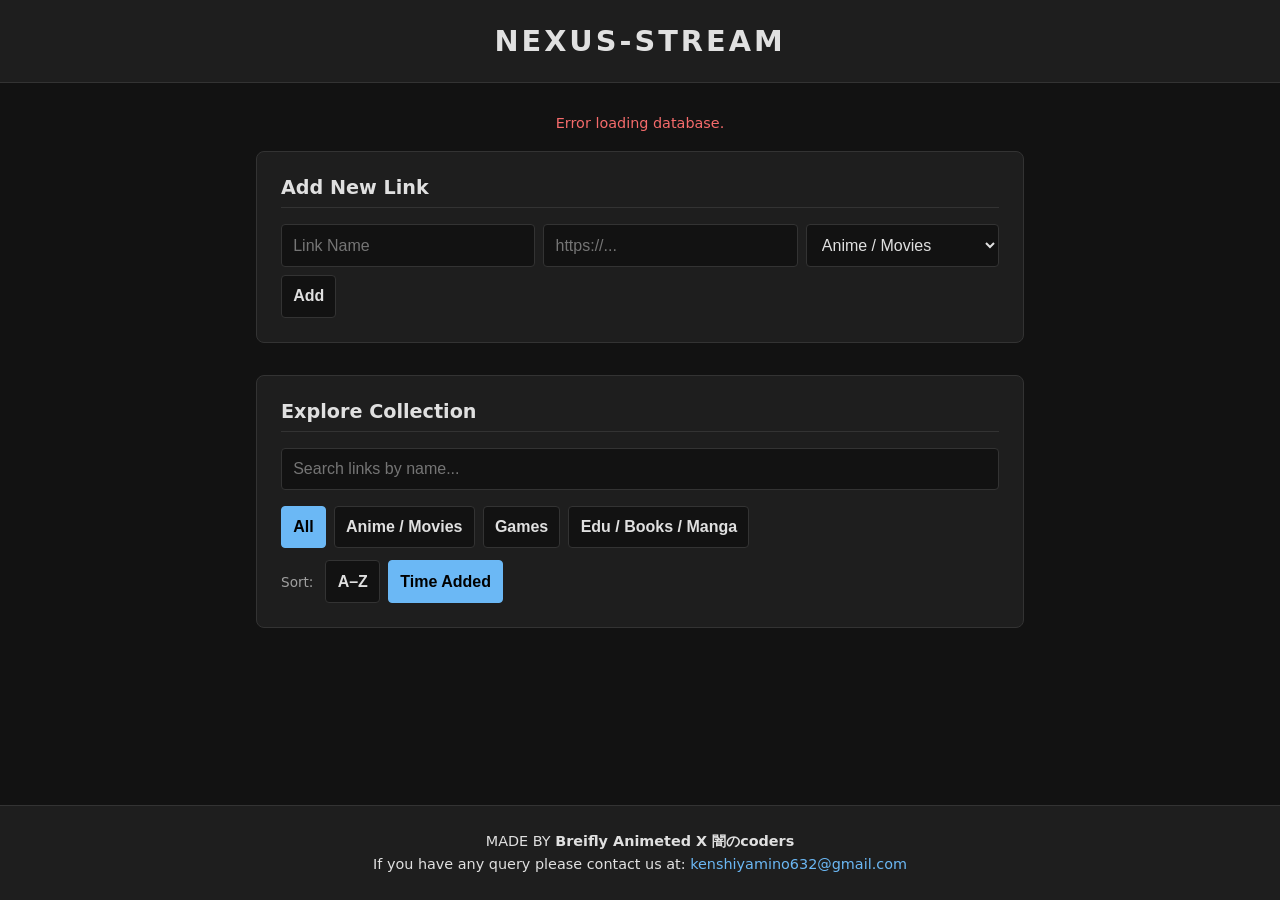
==== index.html @ a912ea5a "Update index.html" ====
<!DOCTYPE html>
<html lang="en">
<head>
    <meta charset="UTF-8">
    <meta name="viewport" content="width=device-width, initial-scale=1.0">
    <title>NEXUS-STREAM</title>
    <style>
        /* Minimalist Dark UI */
        :root {
            --bg: #121212;
            --surface: #1e1e1e;
            --surface-hover: #2a2a2a;
            --text: #e0e0e0;
            --text-muted: #a0a0a0;
            --accent: #6bb8f5;
            --danger: #f56b6b;
            --border: #333;
        }

        body {
            background-color: var(--bg);
            color: var(--text);
            font-family: system-ui, -apple-system, sans-serif;
            margin: 0;
            padding: 0;
            display: flex;
            flex-direction: column;
            min-height: 100vh;
        }

        header {
            background-color: var(--surface);
            padding: 1.5rem;
            text-align: center;
            font-size: 1.8rem;
            font-weight: bold;
            border-bottom: 1px solid var(--border);
            letter-spacing: 3px;
            text-transform: uppercase;
        }

        main {
            flex: 1;
            max-width: 800px;
            margin: 0 auto;
            padding: 2rem 1rem;
            width: 100%;
            box-sizing: border-box;
        }

        .card {
            background: var(--surface);
            padding: 1.5rem;
            border-radius: 8px;
            border: 1px solid var(--border);
            margin-bottom: 2rem;
        }

        h2 { margin-top: 0; font-size: 1.2rem; border-bottom: 1px solid var(--border); padding-bottom: 0.5rem; }

        input, select, button {
            background: var(--bg);
            color: var(--text);
            border: 1px solid var(--border);
            padding: 0.7rem;
            border-radius: 4px;
            font-size: 1rem;
            outline: none;
            transition: all 0.2s ease;
        }

        input:focus, select:focus { border-color: var(--accent); }

        button { cursor: pointer; font-weight: bold; }
        button:hover:not(:disabled) { background: var(--surface-hover); border-color: var(--text); }
        button:disabled { opacity: 0.5; cursor: not-allowed; }

        .form-group { display: flex; gap: 0.5rem; flex-wrap: wrap; }
        .form-group input { flex: 1; min-width: 200px; }
        .form-group select { min-width: 150px; }

        .filters { display: flex; gap: 0.5rem; flex-wrap: wrap; margin-top: 1rem; }
        .filters button.active { background: var(--accent); color: #000; border-color: var(--accent); }

        .search-bar { width: 100%; box-sizing: border-box; }

        ul { list-style: none; padding: 0; margin: 0; }
        li {
            background: var(--bg);
            margin-bottom: 0.5rem;
            padding: 1rem;
            border-radius: 6px;
            border: 1px solid var(--border);
            display: flex;
            flex-direction: column;
            gap: 0.6rem;
            word-break: break-word;
        }

        .li-main {
            display: flex;
            align-items: center;
            gap: 1rem;
        }

        .li-admin-row {
            display: flex;
            gap: 0.5rem;
            padding-top: 0.6rem;
            border-top: 1px dashed var(--border);
        }

        li a { color: var(--accent); text-decoration: none; flex: 1; font-weight: 500; }
        li a:hover { text-decoration: underline; }
        
        .cat-tag { font-size: 0.8rem; color: var(--text-muted); background: var(--surface); padding: 0.3rem 0.6rem; border-radius: 4px; white-space: nowrap; }
        
        .btn-remove { background: transparent; color: var(--danger); border-color: var(--danger); padding: 0.4rem 0.8rem; font-size: 0.9rem; }
        .btn-remove:hover:not(:disabled) { background: var(--danger); color: #fff; }

        .btn-rename { background: transparent; color: var(--accent); border-color: var(--accent); padding: 0.4rem 0.8rem; font-size: 0.9rem; }
        .btn-rename:hover:not(:disabled) { background: var(--accent); color: #000; }

        .btn-play { background: var(--accent); color: #000; border-color: var(--accent); padding: 0.4rem 0.8rem; font-size: 0.9rem; }
        .btn-play:hover:not(:disabled) { opacity: 0.85; }

        .link-count { font-size: 0.75rem; color: var(--text-muted); white-space: nowrap; }

        #statusMsg { text-align: center; color: var(--accent); height: 20px; margin-bottom: 1rem; font-size: 0.9rem; }

        .sort-controls { display: flex; gap: 0.5rem; flex-wrap: wrap; margin-top: 0.75rem; }
        .sort-controls button.active { background: var(--accent); color: #000; border-color: var(--accent); }
        .sort-label { color: var(--text-muted); font-size: 0.85rem; align-self: center; margin-right: 0.25rem; }

        /* Viewer Modal */
        .viewer-overlay {
            display: none;
            position: fixed;
            top: 0; left: 0; right: 0; bottom: 0;
            background: rgba(0,0,0,0.9);
            z-index: 1000;
            align-items: center;
            justify-content: center;
            flex-direction: column;
            padding: 1rem;
            box-sizing: border-box;
        }
        .viewer-overlay.open { display: flex; }
        .viewer-box {
            background: var(--surface);
            border: 1px solid var(--border);
            border-radius: 8px;
            width: 100%;
            max-width: 1000px;
            max-height: 90vh;
            display: flex;
            flex-direction: column;
            overflow: hidden;
        }
        .viewer-header {
            display: flex;
            justify-content: space-between;
            align-items: center;
            padding: 0.75rem 1rem;
            border-bottom: 1px solid var(--border);
        }
        .viewer-header span { font-weight: bold; word-break: break-word; }
        .viewer-close { background: transparent; border: 1px solid var(--border); color: var(--text); padding: 0.4rem 0.8rem; }
        .viewer-close:hover { background: var(--danger); border-color: var(--danger); color: #fff; }
        .viewer-body {
            flex: 1;
            overflow: auto;
            display: flex;
            align-items: center;
            justify-content: center;
            background: #000;
            min-height: 300px;
        }
        .viewer-body video, .viewer-body iframe {
            width: 100%;
            height: 70vh;
            border: none;
            display: block;
        }
        .viewer-body img {
            max-width: 100%;
            max-height: 80vh;
            object-fit: contain;
        }
        .viewer-error {
            color: var(--text-muted);
            text-align: center;
            padding: 2rem;
            max-width: 500px;
        }
        .viewer-error a {
            display: inline-block;
            margin-top: 1rem;
            background: var(--accent);
            color: #000;
            padding: 0.6rem 1.2rem;
            border-radius: 4px;
            text-decoration: none;
            font-weight: bold;
        }

        footer {
            background-color: var(--surface);
            padding: 1.5rem;
            text-align: center;
            border-top: 1px solid var(--border);
            font-size: 0.9rem;
            line-height: 1.6;
        }

        .animated-name {
            display: inline-block;
            font-weight: bold;
            animation: glow 2.5s infinite alternate;
        }

        @keyframes glow {
            0% { color: var(--text); text-shadow: none; }
            100% { color: var(--accent); text-shadow: 0 0 10px var(--accent); }
        }
    </style>
</head>
<body>

    <header>NEXUS-STREAM</header>

    <main>
        <div id="statusMsg"></div>

        <div class="card">
            <h2>Add New Link</h2>
            <form id="linkForm" class="form-group">
                <input type="text" id="linkName" placeholder="Link Name" required>
                <input type="url" id="linkUrl" placeholder="https://..." required>
                <select id="linkCat">
                    <option value="anime">Anime / Movies</option>
                    <option value="games">Games</option>
                    <option value="books">Edu / Books / Manga</option>
                </select>
                <button type="submit" id="addBtn">Add</button>
            </form>
        </div>

        <div class="card">
            <h2>Explore Collection</h2>
            <input type="text" id="searchBar" class="search-bar" placeholder="Search links by name..." onkeyup="renderLinks()">
            <div class="filters" id="filterContainer">
                <button class="active" onclick="setCategory('all', this)">All</button>
                <button onclick="setCategory('anime', this)">Anime / Movies</button>
                <button onclick="setCategory('games', this)">Games</button>
                <button onclick="setCategory('books', this)">Edu / Books / Manga</button>
            </div>
            <div class="sort-controls">
                <span class="sort-label">Sort:</span>
                <button id="sortAlpha" onclick="setSort('alpha', this)">A–Z</button>
                <button id="sortTime" class="active" onclick="setSort('time', this)">Time Added</button>
            </div>
        </div>

        <ul id="linkList"></ul>
    </main>

    <div class="viewer-overlay" id="viewerOverlay">
        <div class="viewer-box">
            <div class="viewer-header">
                <span id="viewerTitle"></span>
                <button class="viewer-close" onclick="closeViewer()">Close ✕</button>
            </div>
            <div class="viewer-body" id="viewerBody"></div>
        </div>
    </div>

    <footer>
        MADE BY <span class="animated-name">Breifly Animeted X 闇のcoders</span><br>
        If you have any query please contact us at: <a href="mailto:kenshiyamino632@gmail.com" style="color: var(--accent); text-decoration: none;">kenshiyamino632@gmail.com</a>
    </footer>

    <script>
        // ==========================================
        // CONFIGURATION (Add your keys here)
        // ==========================================
        const BIN_ID = '6a3171abda38895dfeca8f58 ';
        const API_KEY = '$2a$10$FgiYpQN0p3RzvH0beA8kXOHGcgE3rqRVrtH3VD0wLGOgN/hdtJWei ';
        const BIN_URL = `https://api.jsonbin.io/v3/b/${BIN_ID}`;

        let linksData = [];
        let currentCategory = 'all';
        let isProcessing = false;
        let currentSort = 'time'; // 'time' or 'alpha'

        const statusDisplay = document.getElementById('statusMsg');

        // ==========================================
        // DATA FETCHING & SAVING
        // ==========================================
        async function fetchLinks() {
            try {
                statusDisplay.textContent = 'Loading database...';
                const response = await fetch(BIN_URL, { headers: { 'X-Master-Key': API_KEY } });
                if (!response.ok) throw new Error("API Limit reached or invalid keys.");
                
                const data = await response.json();
                linksData = data.record.links || [];
                statusDisplay.textContent = '';
                renderLinks();
            } catch (error) {
                statusDisplay.textContent = 'Error loading database.';
                statusDisplay.style.color = 'var(--danger)';
            }
        }

        async function saveLinksToServer(onSuccessCallback) {
            if (isProcessing) return;
            isProcessing = true;
            statusDisplay.textContent = 'Syncing to database...';
            document.querySelectorAll('button').forEach(b => b.disabled = true);

            try {
                const response = await fetch(BIN_URL, {
                    method: 'PUT',
                    headers: { 'Content-Type': 'application/json', 'X-Master-Key': API_KEY },
                    body: JSON.stringify({ links: linksData })
                });
                if (!response.ok) throw new Error("Failed to save");
                
                statusDisplay.textContent = 'Successfully Synced!';
                if(onSuccessCallback) onSuccessCallback();
                setTimeout(() => statusDisplay.textContent = '', 2000);
            } catch (error) {
                statusDisplay.textContent = 'Failed to sync! Try again later.';
                statusDisplay.style.color = 'var(--danger)';
            } finally {
                isProcessing = false;
                document.querySelectorAll('button').forEach(b => b.disabled = false);
            }
        }

        // ==========================================
        // UI AND LOGIC
        // ==========================================
        function renderLinks() {
            const list = document.getElementById('linkList');
            list.innerHTML = '';
            const query = document.getElementById('searchBar').value.toLowerCase().trim();

            let filtered = linksData.filter(link => {
                if (currentCategory !== 'all' && link.category !== currentCategory) return false;
                if (query && !link.name.toLowerCase().includes(query)) return false;
                return true;
            });

            // Sort
            if (currentSort === 'alpha') {
                filtered = filtered.slice().sort((a, b) => a.name.localeCompare(b.name));
            } else {
                filtered = filtered.slice().sort((a, b) => {
                    const ta = parseInt(a.id) || 0;
                    const tb = parseInt(b.id) || 0;
                    return ta - tb;
                });
            }

            filtered.forEach(link => {
                const li = document.createElement('li');
                const mainRow = document.createElement('div');
                mainRow.className = 'li-main';

                let openBtn;
                if (link.category === 'anime' || link.category === 'books') {
                    openBtn = document.createElement('button');
                    openBtn.className = 'btn-play';
                    openBtn.textContent = link.category === 'anime' ? '▶ Play' : '👁 View';
                    openBtn.onclick = () => openViewer(link);

                    const nameLabel = document.createElement('span');
                    nameLabel.style.flex = '1';
                    nameLabel.style.fontWeight = '500';
                    nameLabel.style.color = 'var(--accent)';
                    nameLabel.textContent = link.name;

                    mainRow.appendChild(nameLabel);
                    mainRow.appendChild(openBtn);
                } else {
                    openBtn = document.createElement('a');
                    openBtn.href = link.url;
                    openBtn.target = "_blank";
                    openBtn.rel = "noopener noreferrer";
                    openBtn.textContent = link.name;
                    openBtn.style.flex = '1';
                    openBtn.onclick = () => incrementCount(link.id);
                    mainRow.appendChild(openBtn);
                }

                const span = document.createElement('span');
                span.className = 'cat-tag';
                const catNames = { 'anime': 'Anime/Movies', 'games': 'Games', 'books': 'Books/Edu' };
                span.textContent = catNames[link.category] || link.category;
                mainRow.appendChild(span);

                const countSpan = document.createElement('span');
                countSpan.className = 'link-count';
                countSpan.textContent = `Opened: ${link.count || 0}`;
                mainRow.appendChild(countSpan);

                // Separate admin row, locked behind password
                const adminRow = document.createElement('div');
                adminRow.className = 'li-admin-row';

                const renameBtn = document.createElement('button');
                renameBtn.className = 'btn-rename';
                renameBtn.textContent = 'Rename';
                renameBtn.onclick = () => renameLink(link.id);

                const delBtn = document.createElement('button');
                delBtn.className = 'btn-remove';
                delBtn.textContent = 'Remove';
                delBtn.onclick = () => deleteLink(link.id);

                adminRow.appendChild(renameBtn);
                adminRow.appendChild(delBtn);

                li.appendChild(mainRow);
                li.appendChild(adminRow);
                list.appendChild(li);
            });

            if(list.innerHTML === '') {
                list.innerHTML = '<li style="justify-content: center; color: var(--text-muted);">No links found</li>';
            }
        }

        // ==========================================
        // ADMIN PASSWORD LOCK
        // ==========================================
        const ADMIN_PASSWORD = 'hinata056';
        let adminUnlockedUntil = 0; // timestamp; stays unlocked for a short session window

        function checkAdminPass() {
            const now = Date.now();
            if (now < adminUnlockedUntil) return true; // already unlocked recently
            const pass = prompt("ADMIN REQUIRED: Enter password to continue:");
            if (pass === null) return false;
            if (pass === ADMIN_PASSWORD) {
                adminUnlockedUntil = now + 5 * 60 * 1000; // unlocked for 5 minutes
                return true;
            }
            alert("Incorrect password. Access denied.");
            return false;
        }

        function setSort(mode, btnElement) {
            currentSort = mode;
            document.querySelectorAll('.sort-controls button').forEach(b => b.classList.remove('active'));
            btnElement.classList.add('active');
            renderLinks();
        }

        function incrementCount(id) {
            const link = linksData.find(l => l.id === id);
            if (!link) return;
            link.count = (link.count || 0) + 1;
            renderLinks();
            saveLinksToServer();
        }

        function renameLink(id) {
            if (!checkAdminPass()) return;
            const link = linksData.find(l => l.id === id);
            if (!link) return;
            const newName = prompt("Enter new name:", link.name);
            if (newName === null) return;
            const trimmed = newName.trim();
            if (!trimmed) return alert("Name cannot be empty.");
            link.name = trimmed;
            renderLinks();
            saveLinksToServer();
        }

        // ==========================================
        // VIDEO / IMAGE / PDF VIEWER
        // ==========================================
        // Hosts known to block iframe embedding (send X-Frame-Options / CSP frame-ancestors)
        const BLOCKED_EMBED_HOSTS = [
            'terabox.com', '1024terabox.com', 'teraboxapp.com',
            'mediafire.com', 'mega.nz', 'dropbox.com'
        ];

        function getEmbedInfo(url) {
            // Returns { type: 'video'|'iframe'|'image'|'pdf'|'blocked', src }
            const lower = url.toLowerCase();
            let hostname = '';
            try { hostname = new URL(url).hostname.replace(/^www\./, ''); } catch (e) {}

            // Google Drive — convert share links to the /preview embed format
            let m = url.match(/drive\.google\.com\/file\/d\/([a-zA-Z0-9_-]+)/);
            if (m) {
                return { type: 'iframe', src: `https://drive.google.com/file/d/${m[1]}/preview` };
            }
            m = url.match(/drive\.google\.com\/open\?id=([a-zA-Z0-9_-]+)/);
            if (m) {
                return { type: 'iframe', src: `https://drive.google.com/file/d/${m[1]}/preview` };
            }

            // Known hosts that block embedding outright — don't even try, show fallback immediately
            if (BLOCKED_EMBED_HOSTS.some(h => hostname === h || hostname.endsWith('.' + h))) {
                return { type: 'blocked', src: url };
            }

            // YouTube
            m = url.match(/(?:youtube\.com\/watch\?v=|youtu\.be\/|youtube\.com\/embed\/|youtube\.com\/shorts\/)([a-zA-Z0-9_-]{6,})/);
            if (m) return { type: 'iframe', src: `https://www.youtube.com/embed/${m[1]}` };

            // Vimeo
            m = url.match(/vimeo\.com\/(\d+)/);
            if (m) return { type: 'iframe', src: `https://player.vimeo.com/video/${m[1]}` };

            // Dailymotion
            m = url.match(/dailymotion\.com\/video\/([a-zA-Z0-9]+)/);
            if (m) return { type: 'iframe', src: `https://www.dailymotion.com/embed/video/${m[1]}` };

            // Direct video file
            if (/\.(mp4|webm|ogg|mov|m3u8|mkv)(\?.*)?$/i.test(lower)) {
                return { type: 'video', src: url };
            }

            // Direct image file
            if (/\.(jpg|jpeg|png|gif|webp|bmp|svg)(\?.*)?$/i.test(lower)) {
                return { type: 'image', src: url };
            }

            // PDF file
            if (/\.pdf(\?.*)?$/i.test(lower)) {
                return { type: 'pdf', src: url };
            }

            // Fallback: try iframe embed for unknown video/site links
            return { type: 'iframe', src: url, unknownHost: true };
        }

        function showViewerError(body, link, message) {
            body.innerHTML = '';
            const wrap = document.createElement('div');
            wrap.className = 'viewer-error';
            const p = document.createElement('p');
            p.textContent = message;
            const a = document.createElement('a');
            a.href = link.url;
            a.target = '_blank';
            a.rel = 'noopener noreferrer';
            a.textContent = 'Open in new tab instead';
            a.onclick = () => incrementCount(link.id);
            wrap.appendChild(p);
            wrap.appendChild(a);
            body.appendChild(wrap);
        }

        function openViewer(link) {
            const overlay = document.getElementById('viewerOverlay');
            const body = document.getElementById('viewerBody');
            const title = document.getElementById('viewerTitle');

            title.textContent = link.name;
            body.innerHTML = '';

            const info = getEmbedInfo(link.url);

            if (info.type === 'blocked') {
                showViewerError(body, link, "This site doesn't allow its pages to be shown inside another site (that's a setting on their end, not a bug here) — so it can't be played/viewed in-page.");
                overlay.classList.add('open');
                return;
            }

            if (info.type === 'video') {
                const video = document.createElement('video');
                video.src = info.src;
                video.controls = true;
                video.autoplay = true;
                video.style.maxHeight = '80vh';
                video.style.width = '100%';
                video.onerror = () => showViewerError(body, link, "This video couldn't be loaded directly — the host may block direct linking.");
                body.appendChild(video);
            } else if (info.type === 'image') {
                const img = document.createElement('img');
                img.src = info.src;
                img.onerror = () => showViewerError(body, link, "This image couldn't be loaded — the host may block direct linking.");
                body.appendChild(img);
            } else if (info.type === 'pdf') {
                const wrap = document.createElement('div');
                wrap.style.cssText = 'display:flex;flex-direction:column;width:100%;height:100%;';

                const iframe = document.createElement('iframe');
                iframe.src = info.src;
                iframe.style.flex = '1';

                const hintLink = document.createElement('a');
                hintLink.href = link.url;
                hintLink.target = '_blank';
                hintLink.rel = 'noopener noreferrer';
                hintLink.textContent = "PDF not showing? Open in new tab instead";
                hintLink.style.cssText = 'display:block;text-align:center;padding:0.6rem;color:var(--accent);background:var(--surface);font-size:0.85rem;';
                hintLink.onclick = () => incrementCount(link.id);

                wrap.appendChild(iframe);
                wrap.appendChild(hintLink);
                body.appendChild(wrap);
            } else {
                const iframe = document.createElement('iframe');
                iframe.src = info.src;
                iframe.allow = "autoplay; fullscreen; encrypted-media";
                iframe.allowFullscreen = true;
                body.appendChild(iframe);
            }

            overlay.classList.add('open');
            incrementCount(link.id);
        }

        function closeViewer() {
            const overlay = document.getElementById('viewerOverlay');
            const body = document.getElementById('viewerBody');
            overlay.classList.remove('open');
            body.innerHTML = ''; // stop playback
        }

        document.getElementById('linkForm').addEventListener('submit', function(e) {
            e.preventDefault();
            
            const nameInput = document.getElementById('linkName').value.trim();
            let urlInput = document.getElementById('linkUrl').value.trim();
            
            if (!nameInput || !urlInput) return alert("Fields cannot be empty or just spaces.");
            
            // Fix URL protocol bug
            if (!/^https?:\/\//i.test(urlInput)) urlInput = 'https://' + urlInput;

            const newLink = {
                id: Date.now().toString() + Math.random().toString(36).substr(2, 5), // Fix ID collision
                name: nameInput,
                url: urlInput,
                category: document.getElementById('linkCat').value
            };

            linksData.push(newLink);
            renderLinks();
            
            // Only clear form if save succeeds
            saveLinksToServer(() => {
                document.getElementById('linkForm').reset();
            });
        });

        function deleteLink(id) {
            if(isProcessing) return;
            if (!checkAdminPass()) return;
            linksData = linksData.filter(l => l.id !== id);
            renderLinks();
            saveLinksToServer();
        }

        function setCategory(cat, btnElement) {
            currentCategory = cat;
            // Update active button state
            document.querySelectorAll('#filterContainer button').forEach(b => b.classList.remove('active'));
            btnElement.classList.add('active');
            renderLinks();
        }

        // ==========================================
        // SECURITY (Anti-Inspect & Restrictions)
        // ==========================================
        document.addEventListener('contextmenu', event => event.preventDefault());

        document.onkeydown = function(e) {
            // Block F12
            if (e.keyCode === 123) return false;
            
            // Block Ctrl/Cmd + Shift + I/J/C (Windows & Mac)
            const isCtrlOrCmd = e.ctrlKey || e.metaKey;
            if (isCtrlOrCmd && e.shiftKey && (e.keyCode === 73 || e.keyCode === 74 || e.keyCode === 67)) {
                return false;
            }
            // Block Ctrl/Cmd + U (View Source)
            if (isCtrlOrCmd && e.keyCode === 85) return false;
            
            // Block Cmd + Option + I / C / J (Specific Mac overrides)
            if (e.metaKey && e.altKey && (e.keyCode === 73 || e.keyCode === 67 || e.keyCode === 74)) {
                return false;
            }
        };

        // Initialize application
        fetchLinks();
    </script>
</body>
</html>
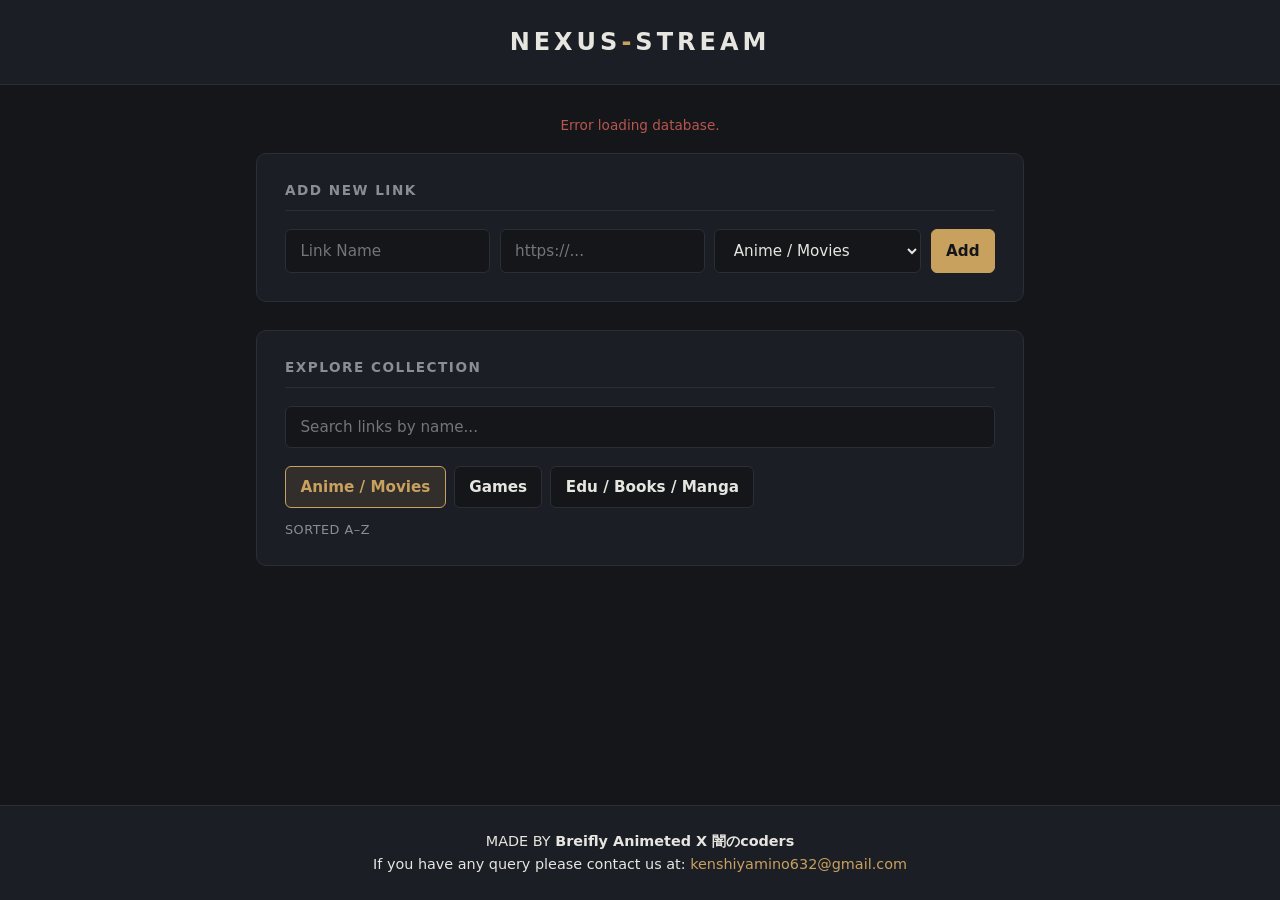
==== commit 881c706c: "Update index.html" ====
--- a/index.html
+++ b/index.html
@@ -7,36 +7,47 @@
     <style>
         /* Minimalist Dark UI */
         :root {
-            --bg: #121212;
-            --surface: #1e1e1e;
-            --surface-hover: #2a2a2a;
-            --text: #e0e0e0;
-            --text-muted: #a0a0a0;
-            --accent: #6bb8f5;
-            --danger: #f56b6b;
-            --border: #333;
-        }
+            --bg: #14161a;
+            --surface: #1b1e24;
+            --surface-hover: #23262e;
+            --text: #e7e5e0;
+            --text-muted: #8b8d93;
+            --accent: #c9a15f;
+            --accent-soft: rgba(201, 161, 95, 0.12);
+            --danger: #b8564f;
+            --danger-soft: rgba(184, 86, 79, 0.12);
+            --border: #2b2e35;
+            --radius: 10px;
+        }
+
+        * { box-sizing: border-box; }
 
         body {
             background-color: var(--bg);
             color: var(--text);
-            font-family: system-ui, -apple-system, sans-serif;
+            font-family: 'Inter', system-ui, -apple-system, sans-serif;
             margin: 0;
             padding: 0;
             display: flex;
             flex-direction: column;
             min-height: 100vh;
+            -webkit-font-smoothing: antialiased;
         }
 
         header {
             background-color: var(--surface);
-            padding: 1.5rem;
+            padding: 1.75rem 1.5rem;
             text-align: center;
-            font-size: 1.8rem;
-            font-weight: bold;
+            font-size: 1.5rem;
+            font-weight: 600;
             border-bottom: 1px solid var(--border);
-            letter-spacing: 3px;
+            letter-spacing: 4px;
             text-transform: uppercase;
+            color: var(--text);
+        }
+
+        header span {
+            color: var(--accent);
         }
 
         main {
@@ -50,52 +61,72 @@
 
         .card {
             background: var(--surface);
-            padding: 1.5rem;
-            border-radius: 8px;
+            padding: 1.75rem;
+            border-radius: var(--radius);
             border: 1px solid var(--border);
-            margin-bottom: 2rem;
-        }
-
-        h2 { margin-top: 0; font-size: 1.2rem; border-bottom: 1px solid var(--border); padding-bottom: 0.5rem; }
+            margin-bottom: 1.75rem;
+        }
+
+        h2 {
+            margin-top: 0;
+            font-size: 0.85rem;
+            font-weight: 600;
+            letter-spacing: 1.5px;
+            text-transform: uppercase;
+            color: var(--text-muted);
+            border-bottom: 1px solid var(--border);
+            padding-bottom: 0.75rem;
+            margin-bottom: 1.1rem;
+        }
 
         input, select, button {
             background: var(--bg);
             color: var(--text);
             border: 1px solid var(--border);
-            padding: 0.7rem;
-            border-radius: 4px;
-            font-size: 1rem;
+            padding: 0.7rem 0.9rem;
+            border-radius: 6px;
+            font-size: 0.95rem;
             outline: none;
-            transition: all 0.2s ease;
+            transition: all 0.15s ease;
+            font-family: inherit;
         }
 
         input:focus, select:focus { border-color: var(--accent); }
 
-        button { cursor: pointer; font-weight: bold; }
-        button:hover:not(:disabled) { background: var(--surface-hover); border-color: var(--text); }
-        button:disabled { opacity: 0.5; cursor: not-allowed; }
-
-        .form-group { display: flex; gap: 0.5rem; flex-wrap: wrap; }
+        button { cursor: pointer; font-weight: 600; }
+        button:hover:not(:disabled) { background: var(--surface-hover); border-color: var(--text-muted); }
+        button:disabled { opacity: 0.45; cursor: not-allowed; }
+
+        #addBtn {
+            background: var(--accent);
+            color: #14161a;
+            border-color: var(--accent);
+        }
+        #addBtn:hover:not(:disabled) { opacity: 0.88; background: var(--accent); }
+
+        .form-group { display: flex; gap: 0.6rem; flex-wrap: wrap; }
         .form-group input { flex: 1; min-width: 200px; }
         .form-group select { min-width: 150px; }
 
-        .filters { display: flex; gap: 0.5rem; flex-wrap: wrap; margin-top: 1rem; }
-        .filters button.active { background: var(--accent); color: #000; border-color: var(--accent); }
+        .filters { display: flex; gap: 0.5rem; flex-wrap: wrap; margin-top: 1.1rem; }
+        .filters button.active { background: var(--accent-soft); color: var(--accent); border-color: var(--accent); }
 
         .search-bar { width: 100%; box-sizing: border-box; }
 
         ul { list-style: none; padding: 0; margin: 0; }
         li {
             background: var(--bg);
-            margin-bottom: 0.5rem;
-            padding: 1rem;
-            border-radius: 6px;
+            margin-bottom: 0.6rem;
+            padding: 1.1rem;
+            border-radius: var(--radius);
             border: 1px solid var(--border);
             display: flex;
             flex-direction: column;
-            gap: 0.6rem;
+            gap: 0.7rem;
             word-break: break-word;
-        }
+            transition: border-color 0.15s ease;
+        }
+        li:hover { border-color: #3a3d46; }
 
         .li-main {
             display: flex;
@@ -110,27 +141,27 @@
             border-top: 1px dashed var(--border);
         }
 
-        li a { color: var(--accent); text-decoration: none; flex: 1; font-weight: 500; }
-        li a:hover { text-decoration: underline; }
+        li a { color: var(--text); text-decoration: none; flex: 1; font-weight: 500; }
+        li a:hover { color: var(--accent); }
         
-        .cat-tag { font-size: 0.8rem; color: var(--text-muted); background: var(--surface); padding: 0.3rem 0.6rem; border-radius: 4px; white-space: nowrap; }
+        .cat-tag { font-size: 0.72rem; letter-spacing: 0.4px; text-transform: uppercase; color: var(--text-muted); background: var(--surface); padding: 0.35rem 0.65rem; border-radius: 5px; white-space: nowrap; }
         
-        .btn-remove { background: transparent; color: var(--danger); border-color: var(--danger); padding: 0.4rem 0.8rem; font-size: 0.9rem; }
-        .btn-remove:hover:not(:disabled) { background: var(--danger); color: #fff; }
-
-        .btn-rename { background: transparent; color: var(--accent); border-color: var(--accent); padding: 0.4rem 0.8rem; font-size: 0.9rem; }
-        .btn-rename:hover:not(:disabled) { background: var(--accent); color: #000; }
-
-        .btn-play { background: var(--accent); color: #000; border-color: var(--accent); padding: 0.4rem 0.8rem; font-size: 0.9rem; }
-        .btn-play:hover:not(:disabled) { opacity: 0.85; }
-
-        .link-count { font-size: 0.75rem; color: var(--text-muted); white-space: nowrap; }
-
-        #statusMsg { text-align: center; color: var(--accent); height: 20px; margin-bottom: 1rem; font-size: 0.9rem; }
-
-        .sort-controls { display: flex; gap: 0.5rem; flex-wrap: wrap; margin-top: 0.75rem; }
-        .sort-controls button.active { background: var(--accent); color: #000; border-color: var(--accent); }
-        .sort-label { color: var(--text-muted); font-size: 0.85rem; align-self: center; margin-right: 0.25rem; }
+        .btn-remove { background: transparent; color: var(--danger); border-color: var(--border); padding: 0.4rem 0.85rem; font-size: 0.85rem; }
+        .btn-remove:hover:not(:disabled) { background: var(--danger-soft); border-color: var(--danger); }
+
+        .btn-rename { background: transparent; color: var(--text-muted); border-color: var(--border); padding: 0.4rem 0.85rem; font-size: 0.85rem; }
+        .btn-rename:hover:not(:disabled) { background: var(--accent-soft); color: var(--accent); border-color: var(--accent); }
+
+        .btn-play { background: var(--accent); color: #14161a; border-color: var(--accent); padding: 0.45rem 0.9rem; font-size: 0.85rem; }
+        .btn-play:hover:not(:disabled) { opacity: 0.88; background: var(--accent); }
+
+        .link-count { font-size: 0.72rem; color: var(--text-muted); white-space: nowrap; }
+
+        #statusMsg { text-align: center; color: var(--accent); height: 20px; margin-bottom: 1rem; font-size: 0.85rem; }
+
+        .sort-controls { display: flex; gap: 0.5rem; flex-wrap: wrap; margin-top: 0.9rem; align-items: center; }
+        .sort-controls button.active { background: var(--accent-soft); color: var(--accent); border-color: var(--accent); }
+        .sort-label { color: var(--text-muted); font-size: 0.8rem; align-self: center; margin-right: 0.25rem; text-transform: uppercase; letter-spacing: 0.5px; }
 
         /* Viewer Modal */
         .viewer-overlay {
@@ -149,24 +180,55 @@
         .viewer-box {
             background: var(--surface);
             border: 1px solid var(--border);
-            border-radius: 8px;
+            border-radius: 12px;
             width: 100%;
             max-width: 1000px;
             max-height: 90vh;
             display: flex;
             flex-direction: column;
             overflow: hidden;
+            box-shadow: 0 20px 60px rgba(0,0,0,0.5);
         }
         .viewer-header {
             display: flex;
             justify-content: space-between;
             align-items: center;
-            padding: 0.75rem 1rem;
+            padding: 0.9rem 1.2rem;
             border-bottom: 1px solid var(--border);
         }
-        .viewer-header span { font-weight: bold; word-break: break-word; }
-        .viewer-close { background: transparent; border: 1px solid var(--border); color: var(--text); padding: 0.4rem 0.8rem; }
-        .viewer-close:hover { background: var(--danger); border-color: var(--danger); color: #fff; }
+        .viewer-header-titles {
+            display: flex;
+            flex-direction: column;
+            gap: 0.15rem;
+            min-width: 0;
+        }
+        .viewer-brand {
+            font-size: 0.68rem;
+            font-weight: 700;
+            letter-spacing: 1.5px;
+            text-transform: uppercase;
+            color: var(--accent);
+        }
+        .viewer-header span#viewerTitle { font-weight: 600; word-break: break-word; font-size: 0.95rem; color: var(--text); }
+        .viewer-close { background: transparent; border: 1px solid var(--border); color: var(--text-muted); padding: 0.4rem 0.8rem; font-size: 0.85rem; flex-shrink: 0; }
+        .viewer-close:hover { background: var(--danger-soft); border-color: var(--danger); color: var(--danger); }
+
+        .viewer-source-banner {
+            display: flex;
+            align-items: center;
+            gap: 0.65rem;
+            padding: 0.85rem 1.2rem;
+            font-size: 0.85rem;
+            font-weight: 600;
+            color: #ffd9a0;
+            background: linear-gradient(90deg, rgba(201, 161, 95, 0.22), rgba(201, 161, 95, 0.08));
+            border-bottom: 1px solid var(--accent);
+            border-top: 2px solid var(--accent);
+            line-height: 1.4;
+        }
+        .viewer-source-banner svg { flex-shrink: 0; color: var(--accent); }
+        .viewer-source-banner strong { color: #fff; }
+
         .viewer-body {
             flex: 1;
             overflow: auto;
@@ -192,17 +254,66 @@
             text-align: center;
             padding: 2rem;
             max-width: 500px;
+            font-size: 0.9rem;
+            line-height: 1.6;
         }
         .viewer-error a {
             display: inline-block;
-            margin-top: 1rem;
+            margin-top: 1.2rem;
             background: var(--accent);
-            color: #000;
-            padding: 0.6rem 1.2rem;
-            border-radius: 4px;
+            color: #14161a;
+            padding: 0.6rem 1.3rem;
+            border-radius: 6px;
             text-decoration: none;
-            font-weight: bold;
-        }
+            font-weight: 600;
+            font-size: 0.85rem;
+        }
+
+        /* Confirm Dialog */
+        .confirm-overlay {
+            display: none;
+            position: fixed;
+            top: 0; left: 0; right: 0; bottom: 0;
+            background: rgba(0,0,0,0.65);
+            z-index: 1100;
+            align-items: center;
+            justify-content: center;
+            padding: 1rem;
+        }
+        .confirm-overlay.open { display: flex; }
+        .confirm-box {
+            background: var(--surface);
+            border: 1px solid var(--border);
+            border-radius: var(--radius);
+            width: 100%;
+            max-width: 380px;
+            padding: 1.5rem;
+            box-shadow: 0 20px 60px rgba(0,0,0,0.5);
+        }
+        .confirm-box h3 {
+            margin: 0 0 0.6rem 0;
+            font-size: 1rem;
+            font-weight: 600;
+        }
+        .confirm-box p {
+            margin: 0 0 1.3rem 0;
+            color: var(--text-muted);
+            font-size: 0.88rem;
+            line-height: 1.5;
+        }
+        .confirm-box p strong { color: var(--text); }
+        .confirm-actions {
+            display: flex;
+            gap: 0.6rem;
+            justify-content: flex-end;
+        }
+        .confirm-actions button {
+            padding: 0.55rem 1.1rem;
+            font-size: 0.88rem;
+        }
+        .confirm-cancel { background: transparent; border-color: var(--border); color: var(--text-muted); }
+        .confirm-delete { background: var(--danger); border-color: var(--danger); color: #fff; }
+        .confirm-delete:hover:not(:disabled) { opacity: 0.88; background: var(--danger); }
 
         footer {
             background-color: var(--surface);
@@ -227,7 +338,7 @@
 </head>
 <body>
 
-    <header>NEXUS-STREAM</header>
+    <header>NEXUS<span>-</span>STREAM</header>
 
     <main>
         <div id="statusMsg"></div>
@@ -235,8 +346,8 @@
         <div class="card">
             <h2>Add New Link</h2>
             <form id="linkForm" class="form-group">
-                <input type="text" id="linkName" placeholder="Link Name" required>
-                <input type="url" id="linkUrl" placeholder="https://..." required>
+                <input type="text" id="linkName" placeholder="Link Name" required maxlength="150">
+                <input type="url" id="linkUrl" placeholder="https://..." required maxlength="2000">
                 <select id="linkCat">
                     <option value="anime">Anime / Movies</option>
                     <option value="games">Games</option>
@@ -250,15 +361,12 @@
             <h2>Explore Collection</h2>
             <input type="text" id="searchBar" class="search-bar" placeholder="Search links by name..." onkeyup="renderLinks()">
             <div class="filters" id="filterContainer">
-                <button class="active" onclick="setCategory('all', this)">All</button>
-                <button onclick="setCategory('anime', this)">Anime / Movies</button>
+                <button class="active" onclick="setCategory('anime', this)">Anime / Movies</button>
                 <button onclick="setCategory('games', this)">Games</button>
                 <button onclick="setCategory('books', this)">Edu / Books / Manga</button>
             </div>
             <div class="sort-controls">
-                <span class="sort-label">Sort:</span>
-                <button id="sortAlpha" onclick="setSort('alpha', this)">A–Z</button>
-                <button id="sortTime" class="active" onclick="setSort('time', this)">Time Added</button>
+                <span class="sort-label">Sorted A–Z</span>
             </div>
         </div>
 
@@ -268,13 +376,31 @@
     <div class="viewer-overlay" id="viewerOverlay">
         <div class="viewer-box">
             <div class="viewer-header">
-                <span id="viewerTitle"></span>
+                <div class="viewer-header-titles">
+                    <span class="viewer-brand">NEXUS-STREAM-PLAYER</span>
+                    <span id="viewerTitle"></span>
+                </div>
                 <button class="viewer-close" onclick="closeViewer()">Close ✕</button>
+            </div>
+            <div class="viewer-source-banner">
+                <svg width="16" height="16" viewBox="0 0 24 24" fill="none" stroke="currentColor" stroke-width="2"><path d="M10.29 3.86L1.82 18a2 2 0 0 0 1.71 3h16.94a2 2 0 0 0 1.71-3L13.71 3.86a2 2 0 0 0-3.42 0z"/><line x1="12" y1="9" x2="12" y2="13"/><line x1="12" y1="17" x2="12.01" y2="17"/></svg>
+                <span>Content is streamed from its original third-party source and is <strong>not hosted here</strong>.</span>
             </div>
             <div class="viewer-body" id="viewerBody"></div>
         </div>
     </div>
 
+    <div class="confirm-overlay" id="confirmOverlay">
+        <div class="confirm-box">
+            <h3>Remove this link?</h3>
+            <p>You're about to remove "<strong id="confirmLinkName"></strong>" from your collection. This can't be undone.</p>
+            <div class="confirm-actions">
+                <button class="confirm-cancel" onclick="closeConfirmDialog()">Cancel</button>
+                <button class="confirm-delete" id="confirmDeleteBtn">Remove</button>
+            </div>
+        </div>
+    </div>
+
     <footer>
         MADE BY <span class="animated-name">Breifly Animeted X 闇のcoders</span><br>
         If you have any query please contact us at: <a href="mailto:kenshiyamino632@gmail.com" style="color: var(--accent); text-decoration: none;">kenshiyamino632@gmail.com</a>
@@ -284,14 +410,19 @@
         // ==========================================
         // CONFIGURATION (Add your keys here)
         // ==========================================
-        const BIN_ID = '6a3171abda38895dfeca8f58 ';
-        const API_KEY = '$2a$10$FgiYpQN0p3RzvH0beA8kXOHGcgE3rqRVrtH3VD0wLGOgN/hdtJWei ';
+        // NOTE: This is a static single-file page, so anything in this <script>
+        // block ships to the browser in plain text — there is no way to fully
+        // hide it from someone who looks at "View Source". The changes below
+        // reduce exposure and abuse risk, but they are not a substitute for a
+        // real backend/proxy if you ever want this key to be truly private.
+        const BIN_ID = '6a3171abda38895dfeca8f58';
+        const API_KEY = '$2a$10$FgiYpQN0p3RzvH0beA8kXOHGcgE3rqRVrtH3VD0wLGOgN/hdtJWei';
         const BIN_URL = `https://api.jsonbin.io/v3/b/${BIN_ID}`;
 
         let linksData = [];
-        let currentCategory = 'all';
+        let currentCategory = 'anime';
         let isProcessing = false;
-        let currentSort = 'time'; // 'time' or 'alpha'
+        let pendingDeleteId = null;
 
         const statusDisplay = document.getElementById('statusMsg');
 
@@ -301,11 +432,15 @@
         async function fetchLinks() {
             try {
                 statusDisplay.textContent = 'Loading database...';
-                const response = await fetch(BIN_URL, { headers: { 'X-Master-Key': API_KEY } });
+                // /latest with X-Bin-Meta: false keeps the read lightweight and
+                // avoids leaking bin metadata into the page.
+                const response = await fetch(`${BIN_URL}/latest`, {
+                    headers: { 'X-Master-Key': API_KEY, 'X-Bin-Meta': 'false' }
+                });
                 if (!response.ok) throw new Error("API Limit reached or invalid keys.");
-                
+
                 const data = await response.json();
-                linksData = data.record.links || [];
+                linksData = Array.isArray(data.links) ? data.links : [];
                 statusDisplay.textContent = '';
                 renderLinks();
             } catch (error) {
@@ -314,8 +449,21 @@
             }
         }
 
+        // Basic client-side write rate limiter: this doesn't stop someone who
+        // pulled the key out of source and calls JSONBin directly, but it
+        // stops accidental/abusive rapid-fire writes from this UI itself.
+        let lastWriteAt = 0;
+        const MIN_WRITE_INTERVAL_MS = 1200;
+
         async function saveLinksToServer(onSuccessCallback) {
             if (isProcessing) return;
+            const now = Date.now();
+            if (now - lastWriteAt < MIN_WRITE_INTERVAL_MS) {
+                statusDisplay.textContent = 'Please slow down — saving too fast.';
+                return;
+            }
+            lastWriteAt = now;
+
             isProcessing = true;
             statusDisplay.textContent = 'Syncing to database...';
             document.querySelectorAll('button').forEach(b => b.disabled = true);
@@ -354,16 +502,8 @@
                 return true;
             });
 
-            // Sort
-            if (currentSort === 'alpha') {
-                filtered = filtered.slice().sort((a, b) => a.name.localeCompare(b.name));
-            } else {
-                filtered = filtered.slice().sort((a, b) => {
-                    const ta = parseInt(a.id) || 0;
-                    const tb = parseInt(b.id) || 0;
-                    return ta - tb;
-                });
-            }
+            // Sort A–Z
+            filtered = filtered.slice().sort((a, b) => a.name.localeCompare(b.name));
 
             filtered.forEach(link => {
                 const li = document.createElement('li');
@@ -437,27 +577,57 @@
         // ==========================================
         // ADMIN PASSWORD LOCK
         // ==========================================
-        const ADMIN_PASSWORD = 'hinata056';
+        // The password itself is never stored in plaintext in the source —
+        // only a SHA-256 hash of it. Anyone reading the source sees the hash,
+        // not the password, and would have to brute-force or guess it rather
+        // than read it off directly. This raises the bar but, same caveat as
+        // above, isn't true server-side security for a static file.
+        //
+        // This hash corresponds to the password "hinata056".
+        // To change the password: compute SHA-256 of the new password (e.g.
+        // in a browser console: crypto.subtle.digest(...) or any SHA-256 tool)
+        // and replace the hex string below.
+        const ADMIN_PASSWORD_HASH = '74f58e3a12852e96737c0bff4e0463a737ee4d7a3fa809d70f56a7e7455c9459';
+
+        async function sha256Hex(str) {
+            const enc = new TextEncoder().encode(str);
+            const buf = await crypto.subtle.digest('SHA-256', enc);
+            return Array.from(new Uint8Array(buf)).map(b => b.toString(16).padStart(2, '0')).join('');
+        }
+
         let adminUnlockedUntil = 0; // timestamp; stays unlocked for a short session window
-
-        function checkAdminPass() {
+        let failedAttempts = 0;
+        let lockoutUntil = 0;
+
+        async function checkAdminPass() {
             const now = Date.now();
             if (now < adminUnlockedUntil) return true; // already unlocked recently
+
+            if (now < lockoutUntil) {
+                const secs = Math.ceil((lockoutUntil - now) / 1000);
+                alert(`Too many failed attempts. Try again in ${secs}s.`);
+                return false;
+            }
+
             const pass = prompt("ADMIN REQUIRED: Enter password to continue:");
             if (pass === null) return false;
-            if (pass === ADMIN_PASSWORD) {
+
+            const hash = await sha256Hex(pass);
+            if (hash === ADMIN_PASSWORD_HASH) {
                 adminUnlockedUntil = now + 5 * 60 * 1000; // unlocked for 5 minutes
+                failedAttempts = 0;
                 return true;
             }
-            alert("Incorrect password. Access denied.");
+
+            failedAttempts++;
+            if (failedAttempts >= 5) {
+                lockoutUntil = now + 60 * 1000; // lock out for 60s after 5 bad tries
+                failedAttempts = 0;
+                alert("Too many failed attempts. Locked out for 60 seconds.");
+            } else {
+                alert("Incorrect password. Access denied.");
+            }
             return false;
-        }
-
-        function setSort(mode, btnElement) {
-            currentSort = mode;
-            document.querySelectorAll('.sort-controls button').forEach(b => b.classList.remove('active'));
-            btnElement.classList.add('active');
-            renderLinks();
         }
 
         function incrementCount(id) {
@@ -468,13 +638,13 @@
             saveLinksToServer();
         }
 
-        function renameLink(id) {
-            if (!checkAdminPass()) return;
+        async function renameLink(id) {
+            if (!(await checkAdminPass())) return;
             const link = linksData.find(l => l.id === id);
             if (!link) return;
             const newName = prompt("Enter new name:", link.name);
             if (newName === null) return;
-            const trimmed = newName.trim();
+            const trimmed = newName.trim().slice(0, 150);
             if (!trimmed) return alert("Name cannot be empty.");
             link.name = trimmed;
             renderLinks();
@@ -560,6 +730,14 @@
         }
 
         function openViewer(link) {
+            // Only ever load http(s) URLs into video/img/iframe — blocks
+            // javascript:, data:, and other unexpected schemes from ever
+            // reaching a src attribute.
+            if (!/^https?:\/\//i.test(link.url)) {
+                alert("This link doesn't use a valid http(s) address and can't be opened.");
+                return;
+            }
+
             const overlay = document.getElementById('viewerOverlay');
             const body = document.getElementById('viewerBody');
             const title = document.getElementById('viewerTitle');
@@ -596,6 +774,7 @@
                 const iframe = document.createElement('iframe');
                 iframe.src = info.src;
                 iframe.style.flex = '1';
+                iframe.setAttribute('sandbox', 'allow-scripts allow-same-origin allow-forms allow-popups');
 
                 const hintLink = document.createElement('a');
                 hintLink.href = link.url;
@@ -613,6 +792,11 @@
                 iframe.src = info.src;
                 iframe.allow = "autoplay; fullscreen; encrypted-media";
                 iframe.allowFullscreen = true;
+                // Sandboxing unknown third-party embeds limits what they can
+                // do inside your page (no top-level navigation hijack, etc.)
+                // while still allowing normal playback/interaction.
+                iframe.setAttribute('sandbox', 'allow-scripts allow-same-origin allow-forms allow-popups allow-presentation');
+                iframe.referrerPolicy = 'no-referrer';
                 body.appendChild(iframe);
             }
 
@@ -627,16 +811,34 @@
             body.innerHTML = ''; // stop playback
         }
 
+        // Only allow http(s) URLs to be added at all — blocks javascript:,
+        // data:, vbscript:, file:, etc. from ever being stored or rendered.
+        function isSafeHttpUrl(raw) {
+            try {
+                const u = new URL(raw);
+                return u.protocol === 'http:' || u.protocol === 'https:';
+            } catch (e) {
+                return false;
+            }
+        }
+
         document.getElementById('linkForm').addEventListener('submit', function(e) {
             e.preventDefault();
             
-            const nameInput = document.getElementById('linkName').value.trim();
+            const nameInput = document.getElementById('linkName').value.trim().slice(0, 150);
             let urlInput = document.getElementById('linkUrl').value.trim();
             
             if (!nameInput || !urlInput) return alert("Fields cannot be empty or just spaces.");
             
             // Fix URL protocol bug
-            if (!/^https?:\/\//i.test(urlInput)) urlInput = 'https://' + urlInput;
+            if (!/^[a-zA-Z][a-zA-Z0-9+.-]*:\/\//.test(urlInput)) urlInput = 'https://' + urlInput;
+
+            if (!isSafeHttpUrl(urlInput)) {
+                return alert("Only http:// or https:// links are allowed.");
+            }
+            if (urlInput.length > 2000) {
+                return alert("That URL is too long.");
+            }
 
             const newLink = {
                 id: Date.now().toString() + Math.random().toString(36).substr(2, 5), // Fix ID collision
@@ -654,13 +856,36 @@
             });
         });
 
-        function deleteLink(id) {
-            if(isProcessing) return;
-            if (!checkAdminPass()) return;
-            linksData = linksData.filter(l => l.id !== id);
+        async function deleteLink(id) {
+            if (isProcessing) return;
+            if (!(await checkAdminPass())) return;
+
+            const link = linksData.find(l => l.id === id);
+            if (!link) return;
+
+            pendingDeleteId = id;
+            document.getElementById('confirmLinkName').textContent = link.name;
+            document.getElementById('confirmOverlay').classList.add('open');
+        }
+
+        function closeConfirmDialog() {
+            pendingDeleteId = null;
+            document.getElementById('confirmOverlay').classList.remove('open');
+        }
+
+        document.getElementById('confirmDeleteBtn').addEventListener('click', function() {
+            if (!pendingDeleteId) return;
+            const idToRemove = pendingDeleteId;
+            linksData = linksData.filter(l => l.id !== idToRemove);
+            closeConfirmDialog();
             renderLinks();
             saveLinksToServer();
-        }
+        });
+
+        // Close confirm dialog on backdrop click
+        document.getElementById('confirmOverlay').addEventListener('click', function(e) {
+            if (e.target === this) closeConfirmDialog();
+        });
 
         function setCategory(cat, btnElement) {
             currentCategory = cat;
@@ -670,29 +895,6 @@
             renderLinks();
         }
 
-        // ==========================================
-        // SECURITY (Anti-Inspect & Restrictions)
-        // ==========================================
-        document.addEventListener('contextmenu', event => event.preventDefault());
-
-        document.onkeydown = function(e) {
-            // Block F12
-            if (e.keyCode === 123) return false;
-            
-            // Block Ctrl/Cmd + Shift + I/J/C (Windows & Mac)
-            const isCtrlOrCmd = e.ctrlKey || e.metaKey;
-            if (isCtrlOrCmd && e.shiftKey && (e.keyCode === 73 || e.keyCode === 74 || e.keyCode === 67)) {
-                return false;
-            }
-            // Block Ctrl/Cmd + U (View Source)
-            if (isCtrlOrCmd && e.keyCode === 85) return false;
-            
-            // Block Cmd + Option + I / C / J (Specific Mac overrides)
-            if (e.metaKey && e.altKey && (e.keyCode === 73 || e.keyCode === 67 || e.keyCode === 74)) {
-                return false;
-            }
-        };
-
         // Initialize application
         fetchLinks();
     </script>
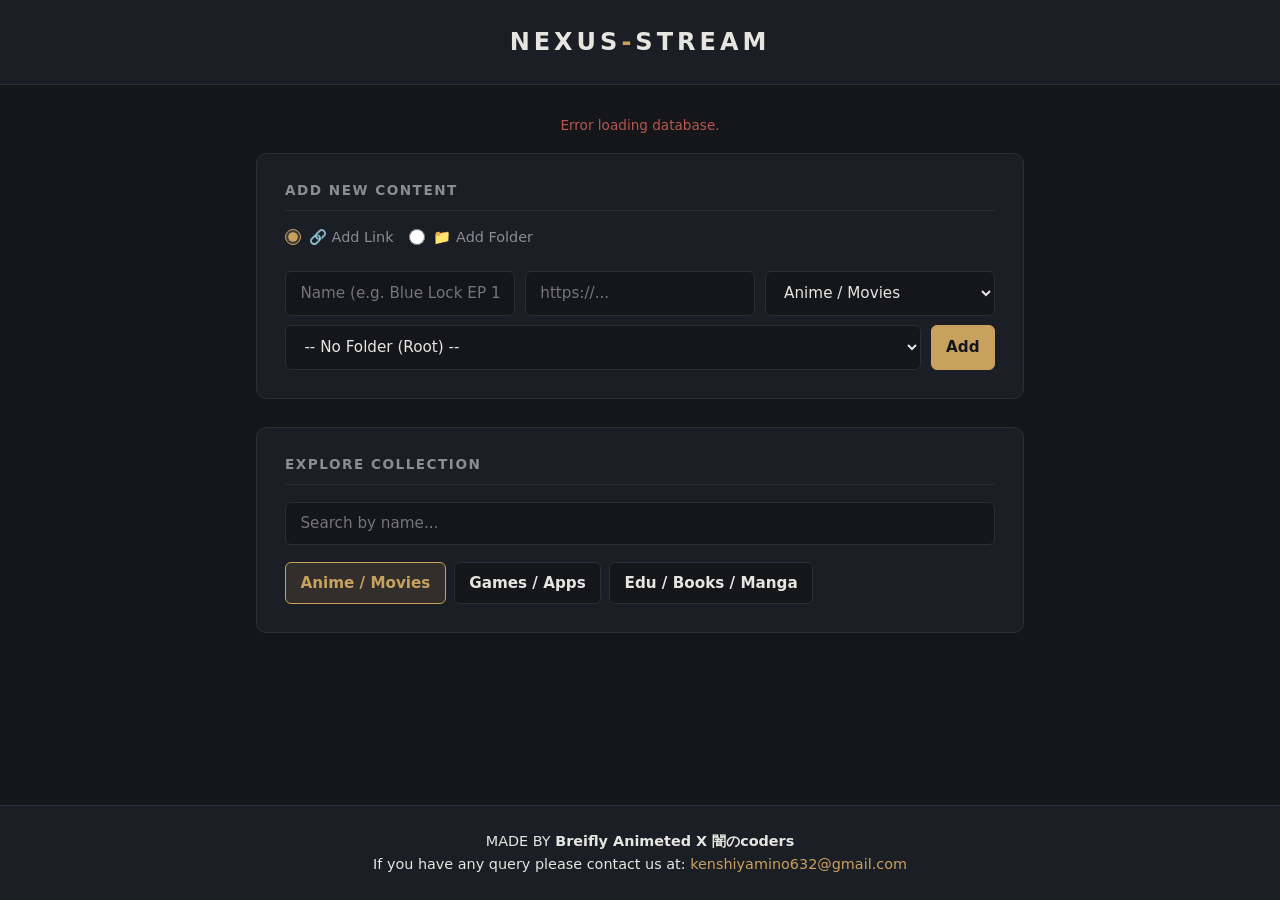
==== commit 726c7fcf: "Add files via upload" ====
--- a/index.html
+++ b/index.html
@@ -4,337 +4,7 @@
     <meta charset="UTF-8">
     <meta name="viewport" content="width=device-width, initial-scale=1.0">
     <title>NEXUS-STREAM</title>
-    <style>
-        /* Minimalist Dark UI */
-        :root {
-            --bg: #14161a;
-            --surface: #1b1e24;
-            --surface-hover: #23262e;
-            --text: #e7e5e0;
-            --text-muted: #8b8d93;
-            --accent: #c9a15f;
-            --accent-soft: rgba(201, 161, 95, 0.12);
-            --danger: #b8564f;
-            --danger-soft: rgba(184, 86, 79, 0.12);
-            --border: #2b2e35;
-            --radius: 10px;
-        }
-
-        * { box-sizing: border-box; }
-
-        body {
-            background-color: var(--bg);
-            color: var(--text);
-            font-family: 'Inter', system-ui, -apple-system, sans-serif;
-            margin: 0;
-            padding: 0;
-            display: flex;
-            flex-direction: column;
-            min-height: 100vh;
-            -webkit-font-smoothing: antialiased;
-        }
-
-        header {
-            background-color: var(--surface);
-            padding: 1.75rem 1.5rem;
-            text-align: center;
-            font-size: 1.5rem;
-            font-weight: 600;
-            border-bottom: 1px solid var(--border);
-            letter-spacing: 4px;
-            text-transform: uppercase;
-            color: var(--text);
-        }
-
-        header span {
-            color: var(--accent);
-        }
-
-        main {
-            flex: 1;
-            max-width: 800px;
-            margin: 0 auto;
-            padding: 2rem 1rem;
-            width: 100%;
-            box-sizing: border-box;
-        }
-
-        .card {
-            background: var(--surface);
-            padding: 1.75rem;
-            border-radius: var(--radius);
-            border: 1px solid var(--border);
-            margin-bottom: 1.75rem;
-        }
-
-        h2 {
-            margin-top: 0;
-            font-size: 0.85rem;
-            font-weight: 600;
-            letter-spacing: 1.5px;
-            text-transform: uppercase;
-            color: var(--text-muted);
-            border-bottom: 1px solid var(--border);
-            padding-bottom: 0.75rem;
-            margin-bottom: 1.1rem;
-        }
-
-        input, select, button {
-            background: var(--bg);
-            color: var(--text);
-            border: 1px solid var(--border);
-            padding: 0.7rem 0.9rem;
-            border-radius: 6px;
-            font-size: 0.95rem;
-            outline: none;
-            transition: all 0.15s ease;
-            font-family: inherit;
-        }
-
-        input:focus, select:focus { border-color: var(--accent); }
-
-        button { cursor: pointer; font-weight: 600; }
-        button:hover:not(:disabled) { background: var(--surface-hover); border-color: var(--text-muted); }
-        button:disabled { opacity: 0.45; cursor: not-allowed; }
-
-        #addBtn {
-            background: var(--accent);
-            color: #14161a;
-            border-color: var(--accent);
-        }
-        #addBtn:hover:not(:disabled) { opacity: 0.88; background: var(--accent); }
-
-        .form-group { display: flex; gap: 0.6rem; flex-wrap: wrap; }
-        .form-group input { flex: 1; min-width: 200px; }
-        .form-group select { min-width: 150px; }
-
-        .filters { display: flex; gap: 0.5rem; flex-wrap: wrap; margin-top: 1.1rem; }
-        .filters button.active { background: var(--accent-soft); color: var(--accent); border-color: var(--accent); }
-
-        .search-bar { width: 100%; box-sizing: border-box; }
-
-        ul { list-style: none; padding: 0; margin: 0; }
-        li {
-            background: var(--bg);
-            margin-bottom: 0.6rem;
-            padding: 1.1rem;
-            border-radius: var(--radius);
-            border: 1px solid var(--border);
-            display: flex;
-            flex-direction: column;
-            gap: 0.7rem;
-            word-break: break-word;
-            transition: border-color 0.15s ease;
-        }
-        li:hover { border-color: #3a3d46; }
-
-        .li-main {
-            display: flex;
-            align-items: center;
-            gap: 1rem;
-        }
-
-        .li-admin-row {
-            display: flex;
-            gap: 0.5rem;
-            padding-top: 0.6rem;
-            border-top: 1px dashed var(--border);
-        }
-
-        li a { color: var(--text); text-decoration: none; flex: 1; font-weight: 500; }
-        li a:hover { color: var(--accent); }
-        
-        .cat-tag { font-size: 0.72rem; letter-spacing: 0.4px; text-transform: uppercase; color: var(--text-muted); background: var(--surface); padding: 0.35rem 0.65rem; border-radius: 5px; white-space: nowrap; }
-        
-        .btn-remove { background: transparent; color: var(--danger); border-color: var(--border); padding: 0.4rem 0.85rem; font-size: 0.85rem; }
-        .btn-remove:hover:not(:disabled) { background: var(--danger-soft); border-color: var(--danger); }
-
-        .btn-rename { background: transparent; color: var(--text-muted); border-color: var(--border); padding: 0.4rem 0.85rem; font-size: 0.85rem; }
-        .btn-rename:hover:not(:disabled) { background: var(--accent-soft); color: var(--accent); border-color: var(--accent); }
-
-        .btn-play { background: var(--accent); color: #14161a; border-color: var(--accent); padding: 0.45rem 0.9rem; font-size: 0.85rem; }
-        .btn-play:hover:not(:disabled) { opacity: 0.88; background: var(--accent); }
-
-        .link-count { font-size: 0.72rem; color: var(--text-muted); white-space: nowrap; }
-
-        #statusMsg { text-align: center; color: var(--accent); height: 20px; margin-bottom: 1rem; font-size: 0.85rem; }
-
-        .sort-controls { display: flex; gap: 0.5rem; flex-wrap: wrap; margin-top: 0.9rem; align-items: center; }
-        .sort-controls button.active { background: var(--accent-soft); color: var(--accent); border-color: var(--accent); }
-        .sort-label { color: var(--text-muted); font-size: 0.8rem; align-self: center; margin-right: 0.25rem; text-transform: uppercase; letter-spacing: 0.5px; }
-
-        /* Viewer Modal */
-        .viewer-overlay {
-            display: none;
-            position: fixed;
-            top: 0; left: 0; right: 0; bottom: 0;
-            background: rgba(0,0,0,0.9);
-            z-index: 1000;
-            align-items: center;
-            justify-content: center;
-            flex-direction: column;
-            padding: 1rem;
-            box-sizing: border-box;
-        }
-        .viewer-overlay.open { display: flex; }
-        .viewer-box {
-            background: var(--surface);
-            border: 1px solid var(--border);
-            border-radius: 12px;
-            width: 100%;
-            max-width: 1000px;
-            max-height: 90vh;
-            display: flex;
-            flex-direction: column;
-            overflow: hidden;
-            box-shadow: 0 20px 60px rgba(0,0,0,0.5);
-        }
-        .viewer-header {
-            display: flex;
-            justify-content: space-between;
-            align-items: center;
-            padding: 0.9rem 1.2rem;
-            border-bottom: 1px solid var(--border);
-        }
-        .viewer-header-titles {
-            display: flex;
-            flex-direction: column;
-            gap: 0.15rem;
-            min-width: 0;
-        }
-        .viewer-brand {
-            font-size: 0.68rem;
-            font-weight: 700;
-            letter-spacing: 1.5px;
-            text-transform: uppercase;
-            color: var(--accent);
-        }
-        .viewer-header span#viewerTitle { font-weight: 600; word-break: break-word; font-size: 0.95rem; color: var(--text); }
-        .viewer-close { background: transparent; border: 1px solid var(--border); color: var(--text-muted); padding: 0.4rem 0.8rem; font-size: 0.85rem; flex-shrink: 0; }
-        .viewer-close:hover { background: var(--danger-soft); border-color: var(--danger); color: var(--danger); }
-
-        .viewer-source-banner {
-            display: flex;
-            align-items: center;
-            gap: 0.65rem;
-            padding: 0.85rem 1.2rem;
-            font-size: 0.85rem;
-            font-weight: 600;
-            color: #ffd9a0;
-            background: linear-gradient(90deg, rgba(201, 161, 95, 0.22), rgba(201, 161, 95, 0.08));
-            border-bottom: 1px solid var(--accent);
-            border-top: 2px solid var(--accent);
-            line-height: 1.4;
-        }
-        .viewer-source-banner svg { flex-shrink: 0; color: var(--accent); }
-        .viewer-source-banner strong { color: #fff; }
-
-        .viewer-body {
-            flex: 1;
-            overflow: auto;
-            display: flex;
-            align-items: center;
-            justify-content: center;
-            background: #000;
-            min-height: 300px;
-        }
-        .viewer-body video, .viewer-body iframe {
-            width: 100%;
-            height: 70vh;
-            border: none;
-            display: block;
-        }
-        .viewer-body img {
-            max-width: 100%;
-            max-height: 80vh;
-            object-fit: contain;
-        }
-        .viewer-error {
-            color: var(--text-muted);
-            text-align: center;
-            padding: 2rem;
-            max-width: 500px;
-            font-size: 0.9rem;
-            line-height: 1.6;
-        }
-        .viewer-error a {
-            display: inline-block;
-            margin-top: 1.2rem;
-            background: var(--accent);
-            color: #14161a;
-            padding: 0.6rem 1.3rem;
-            border-radius: 6px;
-            text-decoration: none;
-            font-weight: 600;
-            font-size: 0.85rem;
-        }
-
-        /* Confirm Dialog */
-        .confirm-overlay {
-            display: none;
-            position: fixed;
-            top: 0; left: 0; right: 0; bottom: 0;
-            background: rgba(0,0,0,0.65);
-            z-index: 1100;
-            align-items: center;
-            justify-content: center;
-            padding: 1rem;
-        }
-        .confirm-overlay.open { display: flex; }
-        .confirm-box {
-            background: var(--surface);
-            border: 1px solid var(--border);
-            border-radius: var(--radius);
-            width: 100%;
-            max-width: 380px;
-            padding: 1.5rem;
-            box-shadow: 0 20px 60px rgba(0,0,0,0.5);
-        }
-        .confirm-box h3 {
-            margin: 0 0 0.6rem 0;
-            font-size: 1rem;
-            font-weight: 600;
-        }
-        .confirm-box p {
-            margin: 0 0 1.3rem 0;
-            color: var(--text-muted);
-            font-size: 0.88rem;
-            line-height: 1.5;
-        }
-        .confirm-box p strong { color: var(--text); }
-        .confirm-actions {
-            display: flex;
-            gap: 0.6rem;
-            justify-content: flex-end;
-        }
-        .confirm-actions button {
-            padding: 0.55rem 1.1rem;
-            font-size: 0.88rem;
-        }
-        .confirm-cancel { background: transparent; border-color: var(--border); color: var(--text-muted); }
-        .confirm-delete { background: var(--danger); border-color: var(--danger); color: #fff; }
-        .confirm-delete:hover:not(:disabled) { opacity: 0.88; background: var(--danger); }
-
-        footer {
-            background-color: var(--surface);
-            padding: 1.5rem;
-            text-align: center;
-            border-top: 1px solid var(--border);
-            font-size: 0.9rem;
-            line-height: 1.6;
-        }
-
-        .animated-name {
-            display: inline-block;
-            font-weight: bold;
-            animation: glow 2.5s infinite alternate;
-        }
-
-        @keyframes glow {
-            0% { color: var(--text); text-shadow: none; }
-            100% { color: var(--accent); text-shadow: 0 0 10px var(--accent); }
-        }
-    </style>
+    <link rel="stylesheet" href="style.css">
 </head>
 <body>
 
@@ -344,29 +14,43 @@
         <div id="statusMsg"></div>
 
         <div class="card">
-            <h2>Add New Link</h2>
+            <h2>Add New Content</h2>
             <form id="linkForm" class="form-group">
-                <input type="text" id="linkName" placeholder="Link Name" required maxlength="150">
+                <div class="type-toggle">
+                    <label><input type="radio" name="itemType" value="link" checked> 🔗 Add Link</label>
+                    <label><input type="radio" name="itemType" value="folder"> 📁 Add Folder</label>
+                </div>
+
+                <input type="text" id="linkName" placeholder="Name (e.g. Blue Lock EP 1)" required maxlength="150">
                 <input type="url" id="linkUrl" placeholder="https://..." required maxlength="2000">
-                <select id="linkCat">
+                
+                <select id="linkCat" onchange="updateFormFolders()">
                     <option value="anime">Anime / Movies</option>
-                    <option value="games">Games</option>
+                    <option value="games">Games / Apps</option>
                     <option value="books">Edu / Books / Manga</option>
                 </select>
+
+                <select id="linkFolder">
+                    <option value="">-- No Folder (Root) --</option>
+                </select>
+
                 <button type="submit" id="addBtn">Add</button>
             </form>
         </div>
 
         <div class="card">
             <h2>Explore Collection</h2>
-            <input type="text" id="searchBar" class="search-bar" placeholder="Search links by name..." onkeyup="renderLinks()">
+            <input type="text" id="searchBar" class="search-bar" placeholder="Search by name..." onkeyup="renderLinks()">
+            
             <div class="filters" id="filterContainer">
                 <button class="active" onclick="setCategory('anime', this)">Anime / Movies</button>
-                <button onclick="setCategory('games', this)">Games</button>
+                <button onclick="setCategory('games', this)">Games / Apps</button>
                 <button onclick="setCategory('books', this)">Edu / Books / Manga</button>
             </div>
-            <div class="sort-controls">
-                <span class="sort-label">Sorted A–Z</span>
+            
+            <div class="breadcrumb" id="breadcrumbArea" style="display: none;">
+                <button class="btn-back" onclick="closeFolder()">🔙 Back to Main Category</button>
+                <span id="currentFolderName" class="current-folder-label"></span>
             </div>
         </div>
 
@@ -392,11 +76,23 @@
 
     <div class="confirm-overlay" id="confirmOverlay">
         <div class="confirm-box">
-            <h3>Remove this link?</h3>
-            <p>You're about to remove "<strong id="confirmLinkName"></strong>" from your collection. This can't be undone.</p>
+            <h3>Remove this item?</h3>
+            <p>You're about to remove "<strong id="confirmLinkName"></strong>". If this is a folder, <strong>all links inside it</strong> will also be deleted. This can't be undone.</p>
             <div class="confirm-actions">
                 <button class="confirm-cancel" onclick="closeConfirmDialog()">Cancel</button>
                 <button class="confirm-delete" id="confirmDeleteBtn">Remove</button>
+            </div>
+        </div>
+    </div>
+
+    <div class="confirm-overlay" id="moveOverlay">
+        <div class="confirm-box">
+            <h3>Move "<strong id="moveItemName"></strong>"</h3>
+            <p>Select the destination folder for this link:</p>
+            <select id="moveFolderSelect" style="width: 100%; margin-bottom: 1.5rem;"></select>
+            <div class="confirm-actions">
+                <button class="confirm-cancel" onclick="closeMoveModal()">Cancel</button>
+                <button class="confirm-delete" id="confirmMoveBtn" style="background: var(--accent); border-color: var(--accent); color: #14161a;">Move Item</button>
             </div>
         </div>
     </div>
@@ -406,497 +102,6 @@
         If you have any query please contact us at: <a href="mailto:kenshiyamino632@gmail.com" style="color: var(--accent); text-decoration: none;">kenshiyamino632@gmail.com</a>
     </footer>
 
-    <script>
-        // ==========================================
-        // CONFIGURATION (Add your keys here)
-        // ==========================================
-        // NOTE: This is a static single-file page, so anything in this <script>
-        // block ships to the browser in plain text — there is no way to fully
-        // hide it from someone who looks at "View Source". The changes below
-        // reduce exposure and abuse risk, but they are not a substitute for a
-        // real backend/proxy if you ever want this key to be truly private.
-        const BIN_ID = '6a3171abda38895dfeca8f58';
-        const API_KEY = '$2a$10$FgiYpQN0p3RzvH0beA8kXOHGcgE3rqRVrtH3VD0wLGOgN/hdtJWei';
-        const BIN_URL = `https://api.jsonbin.io/v3/b/${BIN_ID}`;
-
-        let linksData = [];
-        let currentCategory = 'anime';
-        let isProcessing = false;
-        let pendingDeleteId = null;
-
-        const statusDisplay = document.getElementById('statusMsg');
-
-        // ==========================================
-        // DATA FETCHING & SAVING
-        // ==========================================
-        async function fetchLinks() {
-            try {
-                statusDisplay.textContent = 'Loading database...';
-                // /latest with X-Bin-Meta: false keeps the read lightweight and
-                // avoids leaking bin metadata into the page.
-                const response = await fetch(`${BIN_URL}/latest`, {
-                    headers: { 'X-Master-Key': API_KEY, 'X-Bin-Meta': 'false' }
-                });
-                if (!response.ok) throw new Error("API Limit reached or invalid keys.");
-
-                const data = await response.json();
-                linksData = Array.isArray(data.links) ? data.links : [];
-                statusDisplay.textContent = '';
-                renderLinks();
-            } catch (error) {
-                statusDisplay.textContent = 'Error loading database.';
-                statusDisplay.style.color = 'var(--danger)';
-            }
-        }
-
-        // Basic client-side write rate limiter: this doesn't stop someone who
-        // pulled the key out of source and calls JSONBin directly, but it
-        // stops accidental/abusive rapid-fire writes from this UI itself.
-        let lastWriteAt = 0;
-        const MIN_WRITE_INTERVAL_MS = 1200;
-
-        async function saveLinksToServer(onSuccessCallback) {
-            if (isProcessing) return;
-            const now = Date.now();
-            if (now - lastWriteAt < MIN_WRITE_INTERVAL_MS) {
-                statusDisplay.textContent = 'Please slow down — saving too fast.';
-                return;
-            }
-            lastWriteAt = now;
-
-            isProcessing = true;
-            statusDisplay.textContent = 'Syncing to database...';
-            document.querySelectorAll('button').forEach(b => b.disabled = true);
-
-            try {
-                const response = await fetch(BIN_URL, {
-                    method: 'PUT',
-                    headers: { 'Content-Type': 'application/json', 'X-Master-Key': API_KEY },
-                    body: JSON.stringify({ links: linksData })
-                });
-                if (!response.ok) throw new Error("Failed to save");
-                
-                statusDisplay.textContent = 'Successfully Synced!';
-                if(onSuccessCallback) onSuccessCallback();
-                setTimeout(() => statusDisplay.textContent = '', 2000);
-            } catch (error) {
-                statusDisplay.textContent = 'Failed to sync! Try again later.';
-                statusDisplay.style.color = 'var(--danger)';
-            } finally {
-                isProcessing = false;
-                document.querySelectorAll('button').forEach(b => b.disabled = false);
-            }
-        }
-
-        // ==========================================
-        // UI AND LOGIC
-        // ==========================================
-        function renderLinks() {
-            const list = document.getElementById('linkList');
-            list.innerHTML = '';
-            const query = document.getElementById('searchBar').value.toLowerCase().trim();
-
-            let filtered = linksData.filter(link => {
-                if (currentCategory !== 'all' && link.category !== currentCategory) return false;
-                if (query && !link.name.toLowerCase().includes(query)) return false;
-                return true;
-            });
-
-            // Sort A–Z
-            filtered = filtered.slice().sort((a, b) => a.name.localeCompare(b.name));
-
-            filtered.forEach(link => {
-                const li = document.createElement('li');
-                const mainRow = document.createElement('div');
-                mainRow.className = 'li-main';
-
-                let openBtn;
-                if (link.category === 'anime' || link.category === 'books') {
-                    openBtn = document.createElement('button');
-                    openBtn.className = 'btn-play';
-                    openBtn.textContent = link.category === 'anime' ? '▶ Play' : '👁 View';
-                    openBtn.onclick = () => openViewer(link);
-
-                    const nameLabel = document.createElement('span');
-                    nameLabel.style.flex = '1';
-                    nameLabel.style.fontWeight = '500';
-                    nameLabel.style.color = 'var(--accent)';
-                    nameLabel.textContent = link.name;
-
-                    mainRow.appendChild(nameLabel);
-                    mainRow.appendChild(openBtn);
-                } else {
-                    openBtn = document.createElement('a');
-                    openBtn.href = link.url;
-                    openBtn.target = "_blank";
-                    openBtn.rel = "noopener noreferrer";
-                    openBtn.textContent = link.name;
-                    openBtn.style.flex = '1';
-                    openBtn.onclick = () => incrementCount(link.id);
-                    mainRow.appendChild(openBtn);
-                }
-
-                const span = document.createElement('span');
-                span.className = 'cat-tag';
-                const catNames = { 'anime': 'Anime/Movies', 'games': 'Games', 'books': 'Books/Edu' };
-                span.textContent = catNames[link.category] || link.category;
-                mainRow.appendChild(span);
-
-                const countSpan = document.createElement('span');
-                countSpan.className = 'link-count';
-                countSpan.textContent = `Opened: ${link.count || 0}`;
-                mainRow.appendChild(countSpan);
-
-                // Separate admin row, locked behind password
-                const adminRow = document.createElement('div');
-                adminRow.className = 'li-admin-row';
-
-                const renameBtn = document.createElement('button');
-                renameBtn.className = 'btn-rename';
-                renameBtn.textContent = 'Rename';
-                renameBtn.onclick = () => renameLink(link.id);
-
-                const delBtn = document.createElement('button');
-                delBtn.className = 'btn-remove';
-                delBtn.textContent = 'Remove';
-                delBtn.onclick = () => deleteLink(link.id);
-
-                adminRow.appendChild(renameBtn);
-                adminRow.appendChild(delBtn);
-
-                li.appendChild(mainRow);
-                li.appendChild(adminRow);
-                list.appendChild(li);
-            });
-
-            if(list.innerHTML === '') {
-                list.innerHTML = '<li style="justify-content: center; color: var(--text-muted);">No links found</li>';
-            }
-        }
-
-        // ==========================================
-        // ADMIN PASSWORD LOCK
-        // ==========================================
-        // The password itself is never stored in plaintext in the source —
-        // only a SHA-256 hash of it. Anyone reading the source sees the hash,
-        // not the password, and would have to brute-force or guess it rather
-        // than read it off directly. This raises the bar but, same caveat as
-        // above, isn't true server-side security for a static file.
-        //
-        // This hash corresponds to the password "hinata056".
-        // To change the password: compute SHA-256 of the new password (e.g.
-        // in a browser console: crypto.subtle.digest(...) or any SHA-256 tool)
-        // and replace the hex string below.
-        const ADMIN_PASSWORD_HASH = '74f58e3a12852e96737c0bff4e0463a737ee4d7a3fa809d70f56a7e7455c9459';
-
-        async function sha256Hex(str) {
-            const enc = new TextEncoder().encode(str);
-            const buf = await crypto.subtle.digest('SHA-256', enc);
-            return Array.from(new Uint8Array(buf)).map(b => b.toString(16).padStart(2, '0')).join('');
-        }
-
-        let adminUnlockedUntil = 0; // timestamp; stays unlocked for a short session window
-        let failedAttempts = 0;
-        let lockoutUntil = 0;
-
-        async function checkAdminPass() {
-            const now = Date.now();
-            if (now < adminUnlockedUntil) return true; // already unlocked recently
-
-            if (now < lockoutUntil) {
-                const secs = Math.ceil((lockoutUntil - now) / 1000);
-                alert(`Too many failed attempts. Try again in ${secs}s.`);
-                return false;
-            }
-
-            const pass = prompt("ADMIN REQUIRED: Enter password to continue:");
-            if (pass === null) return false;
-
-            const hash = await sha256Hex(pass);
-            if (hash === ADMIN_PASSWORD_HASH) {
-                adminUnlockedUntil = now + 5 * 60 * 1000; // unlocked for 5 minutes
-                failedAttempts = 0;
-                return true;
-            }
-
-            failedAttempts++;
-            if (failedAttempts >= 5) {
-                lockoutUntil = now + 60 * 1000; // lock out for 60s after 5 bad tries
-                failedAttempts = 0;
-                alert("Too many failed attempts. Locked out for 60 seconds.");
-            } else {
-                alert("Incorrect password. Access denied.");
-            }
-            return false;
-        }
-
-        function incrementCount(id) {
-            const link = linksData.find(l => l.id === id);
-            if (!link) return;
-            link.count = (link.count || 0) + 1;
-            renderLinks();
-            saveLinksToServer();
-        }
-
-        async function renameLink(id) {
-            if (!(await checkAdminPass())) return;
-            const link = linksData.find(l => l.id === id);
-            if (!link) return;
-            const newName = prompt("Enter new name:", link.name);
-            if (newName === null) return;
-            const trimmed = newName.trim().slice(0, 150);
-            if (!trimmed) return alert("Name cannot be empty.");
-            link.name = trimmed;
-            renderLinks();
-            saveLinksToServer();
-        }
-
-        // ==========================================
-        // VIDEO / IMAGE / PDF VIEWER
-        // ==========================================
-        // Hosts known to block iframe embedding (send X-Frame-Options / CSP frame-ancestors)
-        const BLOCKED_EMBED_HOSTS = [
-            'terabox.com', '1024terabox.com', 'teraboxapp.com',
-            'mediafire.com', 'mega.nz', 'dropbox.com'
-        ];
-
-        function getEmbedInfo(url) {
-            // Returns { type: 'video'|'iframe'|'image'|'pdf'|'blocked', src }
-            const lower = url.toLowerCase();
-            let hostname = '';
-            try { hostname = new URL(url).hostname.replace(/^www\./, ''); } catch (e) {}
-
-            // Google Drive — convert share links to the /preview embed format
-            let m = url.match(/drive\.google\.com\/file\/d\/([a-zA-Z0-9_-]+)/);
-            if (m) {
-                return { type: 'iframe', src: `https://drive.google.com/file/d/${m[1]}/preview` };
-            }
-            m = url.match(/drive\.google\.com\/open\?id=([a-zA-Z0-9_-]+)/);
-            if (m) {
-                return { type: 'iframe', src: `https://drive.google.com/file/d/${m[1]}/preview` };
-            }
-
-            // Known hosts that block embedding outright — don't even try, show fallback immediately
-            if (BLOCKED_EMBED_HOSTS.some(h => hostname === h || hostname.endsWith('.' + h))) {
-                return { type: 'blocked', src: url };
-            }
-
-            // YouTube
-            m = url.match(/(?:youtube\.com\/watch\?v=|youtu\.be\/|youtube\.com\/embed\/|youtube\.com\/shorts\/)([a-zA-Z0-9_-]{6,})/);
-            if (m) return { type: 'iframe', src: `https://www.youtube.com/embed/${m[1]}` };
-
-            // Vimeo
-            m = url.match(/vimeo\.com\/(\d+)/);
-            if (m) return { type: 'iframe', src: `https://player.vimeo.com/video/${m[1]}` };
-
-            // Dailymotion
-            m = url.match(/dailymotion\.com\/video\/([a-zA-Z0-9]+)/);
-            if (m) return { type: 'iframe', src: `https://www.dailymotion.com/embed/video/${m[1]}` };
-
-            // Direct video file
-            if (/\.(mp4|webm|ogg|mov|m3u8|mkv)(\?.*)?$/i.test(lower)) {
-                return { type: 'video', src: url };
-            }
-
-            // Direct image file
-            if (/\.(jpg|jpeg|png|gif|webp|bmp|svg)(\?.*)?$/i.test(lower)) {
-                return { type: 'image', src: url };
-            }
-
-            // PDF file
-            if (/\.pdf(\?.*)?$/i.test(lower)) {
-                return { type: 'pdf', src: url };
-            }
-
-            // Fallback: try iframe embed for unknown video/site links
-            return { type: 'iframe', src: url, unknownHost: true };
-        }
-
-        function showViewerError(body, link, message) {
-            body.innerHTML = '';
-            const wrap = document.createElement('div');
-            wrap.className = 'viewer-error';
-            const p = document.createElement('p');
-            p.textContent = message;
-            const a = document.createElement('a');
-            a.href = link.url;
-            a.target = '_blank';
-            a.rel = 'noopener noreferrer';
-            a.textContent = 'Open in new tab instead';
-            a.onclick = () => incrementCount(link.id);
-            wrap.appendChild(p);
-            wrap.appendChild(a);
-            body.appendChild(wrap);
-        }
-
-        function openViewer(link) {
-            // Only ever load http(s) URLs into video/img/iframe — blocks
-            // javascript:, data:, and other unexpected schemes from ever
-            // reaching a src attribute.
-            if (!/^https?:\/\//i.test(link.url)) {
-                alert("This link doesn't use a valid http(s) address and can't be opened.");
-                return;
-            }
-
-            const overlay = document.getElementById('viewerOverlay');
-            const body = document.getElementById('viewerBody');
-            const title = document.getElementById('viewerTitle');
-
-            title.textContent = link.name;
-            body.innerHTML = '';
-
-            const info = getEmbedInfo(link.url);
-
-            if (info.type === 'blocked') {
-                showViewerError(body, link, "This site doesn't allow its pages to be shown inside another site (that's a setting on their end, not a bug here) — so it can't be played/viewed in-page.");
-                overlay.classList.add('open');
-                return;
-            }
-
-            if (info.type === 'video') {
-                const video = document.createElement('video');
-                video.src = info.src;
-                video.controls = true;
-                video.autoplay = true;
-                video.style.maxHeight = '80vh';
-                video.style.width = '100%';
-                video.onerror = () => showViewerError(body, link, "This video couldn't be loaded directly — the host may block direct linking.");
-                body.appendChild(video);
-            } else if (info.type === 'image') {
-                const img = document.createElement('img');
-                img.src = info.src;
-                img.onerror = () => showViewerError(body, link, "This image couldn't be loaded — the host may block direct linking.");
-                body.appendChild(img);
-            } else if (info.type === 'pdf') {
-                const wrap = document.createElement('div');
-                wrap.style.cssText = 'display:flex;flex-direction:column;width:100%;height:100%;';
-
-                const iframe = document.createElement('iframe');
-                iframe.src = info.src;
-                iframe.style.flex = '1';
-                iframe.setAttribute('sandbox', 'allow-scripts allow-same-origin allow-forms allow-popups');
-
-                const hintLink = document.createElement('a');
-                hintLink.href = link.url;
-                hintLink.target = '_blank';
-                hintLink.rel = 'noopener noreferrer';
-                hintLink.textContent = "PDF not showing? Open in new tab instead";
-                hintLink.style.cssText = 'display:block;text-align:center;padding:0.6rem;color:var(--accent);background:var(--surface);font-size:0.85rem;';
-                hintLink.onclick = () => incrementCount(link.id);
-
-                wrap.appendChild(iframe);
-                wrap.appendChild(hintLink);
-                body.appendChild(wrap);
-            } else {
-                const iframe = document.createElement('iframe');
-                iframe.src = info.src;
-                iframe.allow = "autoplay; fullscreen; encrypted-media";
-                iframe.allowFullscreen = true;
-                // Sandboxing unknown third-party embeds limits what they can
-                // do inside your page (no top-level navigation hijack, etc.)
-                // while still allowing normal playback/interaction.
-                iframe.setAttribute('sandbox', 'allow-scripts allow-same-origin allow-forms allow-popups allow-presentation');
-                iframe.referrerPolicy = 'no-referrer';
-                body.appendChild(iframe);
-            }
-
-            overlay.classList.add('open');
-            incrementCount(link.id);
-        }
-
-        function closeViewer() {
-            const overlay = document.getElementById('viewerOverlay');
-            const body = document.getElementById('viewerBody');
-            overlay.classList.remove('open');
-            body.innerHTML = ''; // stop playback
-        }
-
-        // Only allow http(s) URLs to be added at all — blocks javascript:,
-        // data:, vbscript:, file:, etc. from ever being stored or rendered.
-        function isSafeHttpUrl(raw) {
-            try {
-                const u = new URL(raw);
-                return u.protocol === 'http:' || u.protocol === 'https:';
-            } catch (e) {
-                return false;
-            }
-        }
-
-        document.getElementById('linkForm').addEventListener('submit', function(e) {
-            e.preventDefault();
-            
-            const nameInput = document.getElementById('linkName').value.trim().slice(0, 150);
-            let urlInput = document.getElementById('linkUrl').value.trim();
-            
-            if (!nameInput || !urlInput) return alert("Fields cannot be empty or just spaces.");
-            
-            // Fix URL protocol bug
-            if (!/^[a-zA-Z][a-zA-Z0-9+.-]*:\/\//.test(urlInput)) urlInput = 'https://' + urlInput;
-
-            if (!isSafeHttpUrl(urlInput)) {
-                return alert("Only http:// or https:// links are allowed.");
-            }
-            if (urlInput.length > 2000) {
-                return alert("That URL is too long.");
-            }
-
-            const newLink = {
-                id: Date.now().toString() + Math.random().toString(36).substr(2, 5), // Fix ID collision
-                name: nameInput,
-                url: urlInput,
-                category: document.getElementById('linkCat').value
-            };
-
-            linksData.push(newLink);
-            renderLinks();
-            
-            // Only clear form if save succeeds
-            saveLinksToServer(() => {
-                document.getElementById('linkForm').reset();
-            });
-        });
-
-        async function deleteLink(id) {
-            if (isProcessing) return;
-            if (!(await checkAdminPass())) return;
-
-            const link = linksData.find(l => l.id === id);
-            if (!link) return;
-
-            pendingDeleteId = id;
-            document.getElementById('confirmLinkName').textContent = link.name;
-            document.getElementById('confirmOverlay').classList.add('open');
-        }
-
-        function closeConfirmDialog() {
-            pendingDeleteId = null;
-            document.getElementById('confirmOverlay').classList.remove('open');
-        }
-
-        document.getElementById('confirmDeleteBtn').addEventListener('click', function() {
-            if (!pendingDeleteId) return;
-            const idToRemove = pendingDeleteId;
-            linksData = linksData.filter(l => l.id !== idToRemove);
-            closeConfirmDialog();
-            renderLinks();
-            saveLinksToServer();
-        });
-
-        // Close confirm dialog on backdrop click
-        document.getElementById('confirmOverlay').addEventListener('click', function(e) {
-            if (e.target === this) closeConfirmDialog();
-        });
-
-        function setCategory(cat, btnElement) {
-            currentCategory = cat;
-            // Update active button state
-            document.querySelectorAll('#filterContainer button').forEach(b => b.classList.remove('active'));
-            btnElement.classList.add('active');
-            renderLinks();
-        }
-
-        // Initialize application
-        fetchLinks();
-    </script>
+    <script src="script.js"></script>
 </body>
-</html>
+</html>
--- a/style.css
+++ b/style.css
@@ -0,0 +1,207 @@
+/* Minimalist Dark UI */
+:root {
+    --bg: #14161a;
+    --surface: #1b1e24;
+    --surface-hover: #23262e;
+    --text: #e7e5e0;
+    --text-muted: #8b8d93;
+    --accent: #c9a15f;
+    --accent-soft: rgba(201, 161, 95, 0.12);
+    --danger: #b8564f;
+    --danger-soft: rgba(184, 86, 79, 0.12);
+    --border: #2b2e35;
+    --radius: 10px;
+}
+
+* { box-sizing: border-box; }
+
+body {
+    background-color: var(--bg);
+    color: var(--text);
+    font-family: 'Inter', system-ui, -apple-system, sans-serif;
+    margin: 0;
+    padding: 0;
+    display: flex;
+    flex-direction: column;
+    min-height: 100vh;
+    -webkit-font-smoothing: antialiased;
+}
+
+header {
+    background-color: var(--surface);
+    padding: 1.75rem 1.5rem;
+    text-align: center;
+    font-size: 1.5rem;
+    font-weight: 600;
+    border-bottom: 1px solid var(--border);
+    letter-spacing: 4px;
+    text-transform: uppercase;
+    color: var(--text);
+}
+
+header span { color: var(--accent); }
+
+main {
+    flex: 1;
+    max-width: 800px;
+    margin: 0 auto;
+    padding: 2rem 1rem;
+    width: 100%;
+}
+
+.card {
+    background: var(--surface);
+    padding: 1.75rem;
+    border-radius: var(--radius);
+    border: 1px solid var(--border);
+    margin-bottom: 1.75rem;
+}
+
+h2 {
+    margin-top: 0;
+    font-size: 0.85rem;
+    font-weight: 600;
+    letter-spacing: 1.5px;
+    text-transform: uppercase;
+    color: var(--text-muted);
+    border-bottom: 1px solid var(--border);
+    padding-bottom: 0.75rem;
+    margin-bottom: 1.1rem;
+}
+
+input, select, button {
+    background: var(--bg);
+    color: var(--text);
+    border: 1px solid var(--border);
+    padding: 0.7rem 0.9rem;
+    border-radius: 6px;
+    font-size: 0.95rem;
+    outline: none;
+    transition: all 0.15s ease;
+    font-family: inherit;
+}
+
+input:focus, select:focus { border-color: var(--accent); }
+
+button { cursor: pointer; font-weight: 600; }
+button:hover:not(:disabled) { background: var(--surface-hover); border-color: var(--text-muted); }
+button:disabled { opacity: 0.45; cursor: not-allowed; }
+
+#addBtn { background: var(--accent); color: #14161a; border-color: var(--accent); }
+#addBtn:hover:not(:disabled) { opacity: 0.88; background: var(--accent); }
+
+/* Form Additions */
+.type-toggle { width: 100%; display: flex; gap: 1rem; margin-bottom: 1rem; font-size: 0.9rem; color: var(--text-muted); }
+.type-toggle label { display: flex; align-items: center; gap: 0.5rem; cursor: pointer; }
+.type-toggle input[type="radio"] { accent-color: var(--accent); width: 16px; height: 16px; margin: 0; }
+
+.form-group { display: flex; gap: 0.6rem; flex-wrap: wrap; }
+.form-group input[type="text"] { flex: 1; min-width: 200px; }
+.form-group input[type="url"] { flex: 1; min-width: 200px; }
+.form-group select { min-width: 150px; flex: 1; }
+
+.filters { display: flex; gap: 0.5rem; flex-wrap: wrap; margin-top: 1.1rem; }
+.filters button.active { background: var(--accent-soft); color: var(--accent); border-color: var(--accent); }
+.search-bar { width: 100%; box-sizing: border-box; }
+
+/* Breadcrumb / Folders */
+.breadcrumb { display: flex; align-items: center; gap: 1rem; margin-top: 1.2rem; padding-top: 1rem; border-top: 1px dashed var(--border); }
+.btn-back { background: transparent; border-color: var(--border); color: var(--text); padding: 0.5rem 1rem; font-size: 0.85rem; }
+.btn-back:hover { border-color: var(--accent); color: var(--accent); }
+.current-folder-label { color: var(--accent); font-weight: bold; font-size: 0.9rem; letter-spacing: 0.5px; }
+
+ul { list-style: none; padding: 0; margin: 0; }
+li {
+    background: var(--bg);
+    margin-bottom: 0.6rem;
+    padding: 1.1rem;
+    border-radius: var(--radius);
+    border: 1px solid var(--border);
+    display: flex;
+    flex-direction: column;
+    gap: 0.7rem;
+    word-break: break-word;
+    transition: border-color 0.15s ease;
+}
+li:hover { border-color: #3a3d46; }
+
+.li-main { display: flex; align-items: center; gap: 1rem; }
+.li-admin-row { display: flex; gap: 0.5rem; padding-top: 0.6rem; border-top: 1px dashed var(--border); }
+
+li a { color: var(--text); text-decoration: none; flex: 1; font-weight: 500; }
+li a:hover { color: var(--accent); }
+
+.item-title { flex: 1; font-weight: 500; color: var(--text); display: flex; align-items: center; gap: 0.5rem; }
+.item-title.folder { color: var(--accent); font-size: 1.05rem; cursor: pointer; }
+.item-title.folder:hover { text-decoration: underline; }
+
+.cat-tag { font-size: 0.72rem; letter-spacing: 0.4px; text-transform: uppercase; color: var(--text-muted); background: var(--surface); padding: 0.35rem 0.65rem; border-radius: 5px; white-space: nowrap; }
+
+/* Action Buttons */
+.btn-remove { background: transparent; color: var(--danger); border-color: var(--border); padding: 0.4rem 0.85rem; font-size: 0.85rem; }
+.btn-remove:hover:not(:disabled) { background: var(--danger-soft); border-color: var(--danger); }
+
+.btn-rename { background: transparent; color: var(--text-muted); border-color: var(--border); padding: 0.4rem 0.85rem; font-size: 0.85rem; }
+.btn-rename:hover:not(:disabled) { background: var(--accent-soft); color: var(--accent); border-color: var(--accent); }
+
+.btn-move { background: transparent; color: var(--text-muted); border-color: var(--border); padding: 0.4rem 0.85rem; font-size: 0.85rem; }
+.btn-move:hover:not(:disabled) { background: var(--accent-soft); color: var(--accent); border-color: var(--accent); }
+
+.btn-reorder { background: transparent; color: var(--text-muted); border-color: var(--border); padding: 0.4rem 0.6rem; font-size: 0.85rem; }
+.btn-reorder:hover:not(:disabled) { background: var(--surface-hover); border-color: var(--text); color: var(--text); }
+
+.btn-play { background: var(--accent); color: #14161a; border-color: var(--accent); padding: 0.45rem 0.9rem; font-size: 0.85rem; }
+.btn-play:hover:not(:disabled) { opacity: 0.88; background: var(--accent); }
+
+.link-count { font-size: 0.72rem; color: var(--text-muted); white-space: nowrap; }
+#statusMsg { text-align: center; color: var(--accent); height: 20px; margin-bottom: 1rem; font-size: 0.85rem; }
+
+/* Viewer Modal */
+.viewer-overlay {
+    display: none; position: fixed; top: 0; left: 0; right: 0; bottom: 0;
+    background: rgba(0,0,0,0.9); z-index: 1000; align-items: center; justify-content: center;
+    flex-direction: column; padding: 1rem;
+}
+.viewer-overlay.open { display: flex; }
+.viewer-box {
+    background: var(--surface); border: 1px solid var(--border); border-radius: 12px;
+    width: 100%; max-width: 1000px; max-height: 90vh; display: flex; flex-direction: column;
+    overflow: hidden; box-shadow: 0 20px 60px rgba(0,0,0,0.5);
+}
+.viewer-header { display: flex; justify-content: space-between; align-items: center; padding: 0.9rem 1.2rem; border-bottom: 1px solid var(--border); }
+.viewer-header-titles { display: flex; flex-direction: column; gap: 0.15rem; min-width: 0; }
+.viewer-brand { font-size: 0.68rem; font-weight: 700; letter-spacing: 1.5px; text-transform: uppercase; color: var(--accent); }
+.viewer-header span#viewerTitle { font-weight: 600; word-break: break-word; font-size: 0.95rem; color: var(--text); }
+.viewer-close { background: transparent; border: 1px solid var(--border); color: var(--text-muted); padding: 0.4rem 0.8rem; font-size: 0.85rem; flex-shrink: 0; }
+.viewer-close:hover { background: var(--danger-soft); border-color: var(--danger); color: var(--danger); }
+
+.viewer-source-banner {
+    display: flex; align-items: center; gap: 0.65rem; padding: 0.85rem 1.2rem; font-size: 0.85rem;
+    font-weight: 600; color: #ffd9a0; background: linear-gradient(90deg, rgba(201, 161, 95, 0.22), rgba(201, 161, 95, 0.08));
+    border-bottom: 1px solid var(--accent); border-top: 2px solid var(--accent); line-height: 1.4;
+}
+.viewer-source-banner svg { flex-shrink: 0; color: var(--accent); }
+.viewer-source-banner strong { color: #fff; }
+
+.viewer-body { flex: 1; overflow: auto; display: flex; align-items: center; justify-content: center; background: #000; min-height: 300px; }
+.viewer-body video, .viewer-body iframe { width: 100%; height: 70vh; border: none; display: block; }
+.viewer-body img { max-width: 100%; max-height: 80vh; object-fit: contain; }
+.viewer-error { color: var(--text-muted); text-align: center; padding: 2rem; max-width: 500px; font-size: 0.9rem; line-height: 1.6; }
+.viewer-error a { display: inline-block; margin-top: 1.2rem; background: var(--accent); color: #14161a; padding: 0.6rem 1.3rem; border-radius: 6px; text-decoration: none; font-weight: 600; font-size: 0.85rem; }
+
+/* Confirm Dialog */
+.confirm-overlay { display: none; position: fixed; top: 0; left: 0; right: 0; bottom: 0; background: rgba(0,0,0,0.65); z-index: 1100; align-items: center; justify-content: center; padding: 1rem; }
+.confirm-overlay.open { display: flex; }
+.confirm-box { background: var(--surface); border: 1px solid var(--border); border-radius: var(--radius); width: 100%; max-width: 380px; padding: 1.5rem; box-shadow: 0 20px 60px rgba(0,0,0,0.5); }
+.confirm-box h3 { margin: 0 0 0.6rem 0; font-size: 1rem; font-weight: 600; }
+.confirm-box p { margin: 0 0 1.3rem 0; color: var(--text-muted); font-size: 0.88rem; line-height: 1.5; }
+.confirm-box p strong { color: var(--text); }
+.confirm-actions { display: flex; gap: 0.6rem; justify-content: flex-end; }
+.confirm-actions button { padding: 0.55rem 1.1rem; font-size: 0.88rem; }
+.confirm-cancel { background: transparent; border-color: var(--border); color: var(--text-muted); }
+.confirm-delete { background: var(--danger); border-color: var(--danger); color: #fff; }
+.confirm-delete:hover:not(:disabled) { opacity: 0.88; background: var(--danger); }
+
+footer { background-color: var(--surface); padding: 1.5rem; text-align: center; border-top: 1px solid var(--border); font-size: 0.9rem; line-height: 1.6; }
+.animated-name { display: inline-block; font-weight: bold; animation: glow 2.5s infinite alternate; }
+@keyframes glow { 0% { color: var(--text); text-shadow: none; } 100% { color: var(--accent); text-shadow: 0 0 10px var(--accent); } }
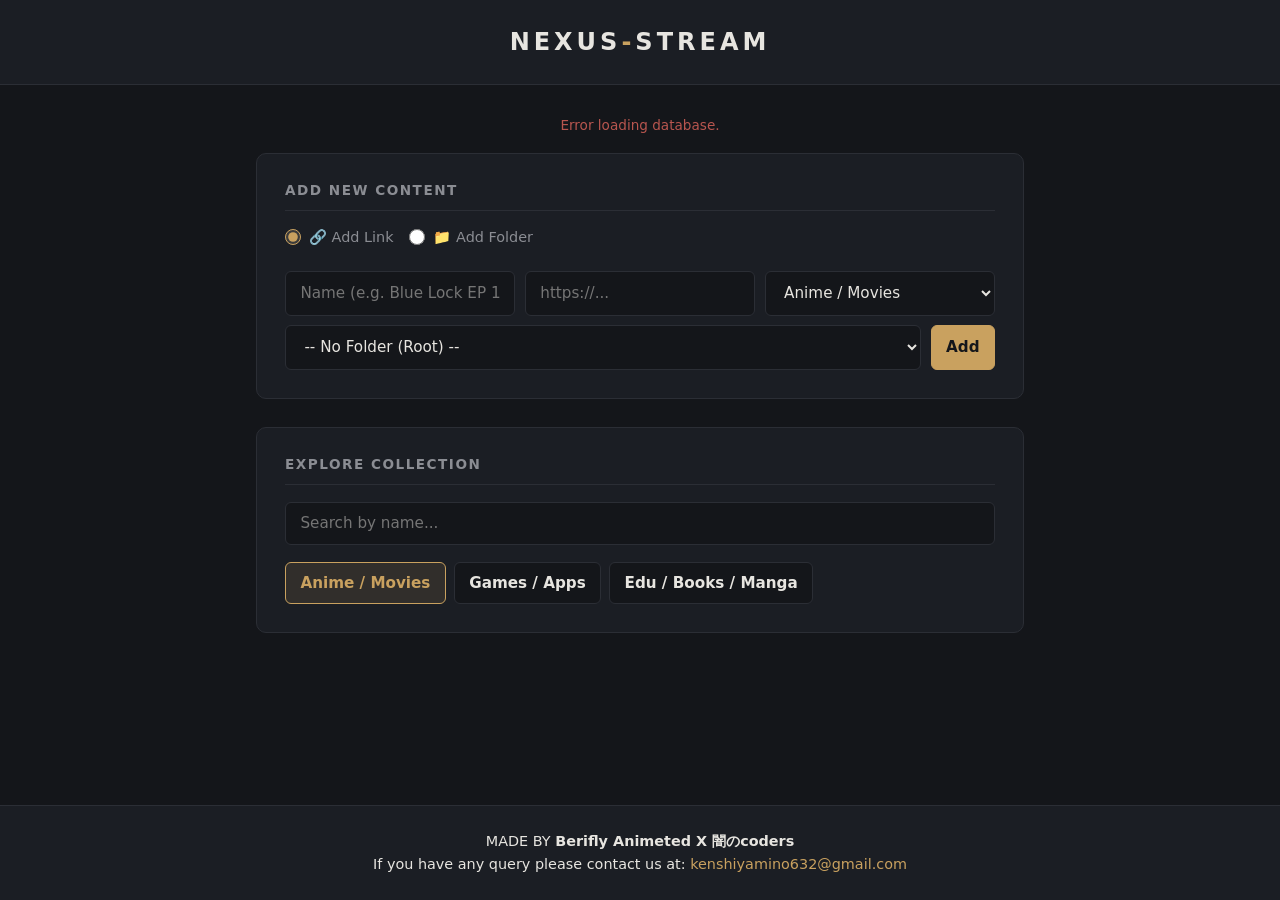
==== commit 2ace33c2: "Update index.html" ====
--- a/index.html
+++ b/index.html
@@ -98,10 +98,10 @@
     </div>
 
     <footer>
-        MADE BY <span class="animated-name">Breifly Animeted X 闇のcoders</span><br>
+        MADE BY <span class="animated-name">Berifly Animeted X 闇のcoders</span><br>
         If you have any query please contact us at: <a href="mailto:kenshiyamino632@gmail.com" style="color: var(--accent); text-decoration: none;">kenshiyamino632@gmail.com</a>
     </footer>
 
     <script src="script.js"></script>
 </body>
-</html>+</html>
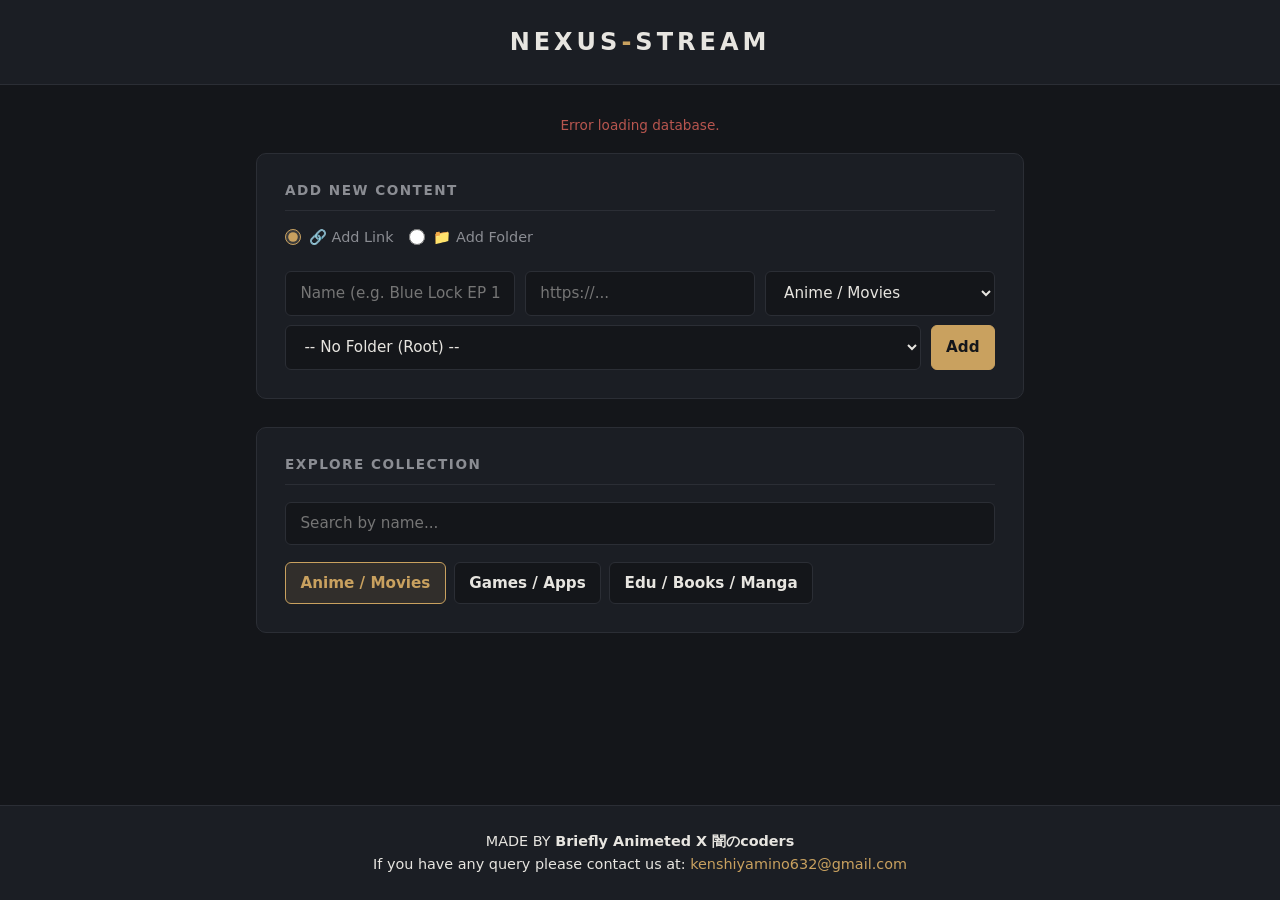
==== commit fd29f25a: "Update index.html" ====
--- a/index.html
+++ b/index.html
@@ -98,7 +98,7 @@
     </div>
 
     <footer>
-        MADE BY <span class="animated-name">Berifly Animeted X 闇のcoders</span><br>
+        MADE BY <span class="animated-name">Briefly Animeted X 闇のcoders</span><br>
         If you have any query please contact us at: <a href="mailto:kenshiyamino632@gmail.com" style="color: var(--accent); text-decoration: none;">kenshiyamino632@gmail.com</a>
     </footer>
 
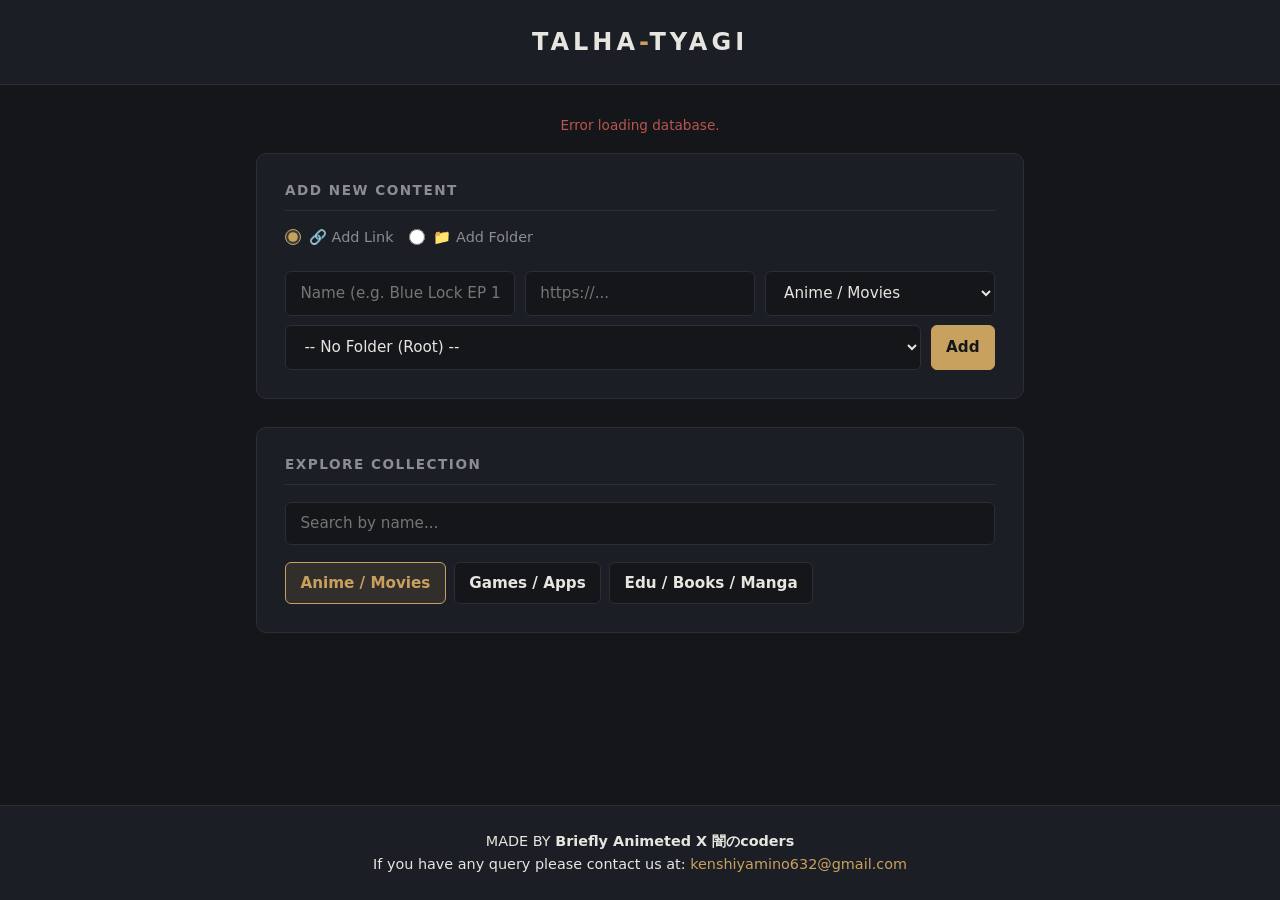
==== commit be0c7085: "Update index.html" ====
--- a/index.html
+++ b/index.html
@@ -8,7 +8,7 @@
 </head>
 <body>
 
-    <header>NEXUS<span>-</span>STREAM</header>
+    <header>TALHA<span>-</span>TYAGI</header>
 
     <main>
         <div id="statusMsg"></div>
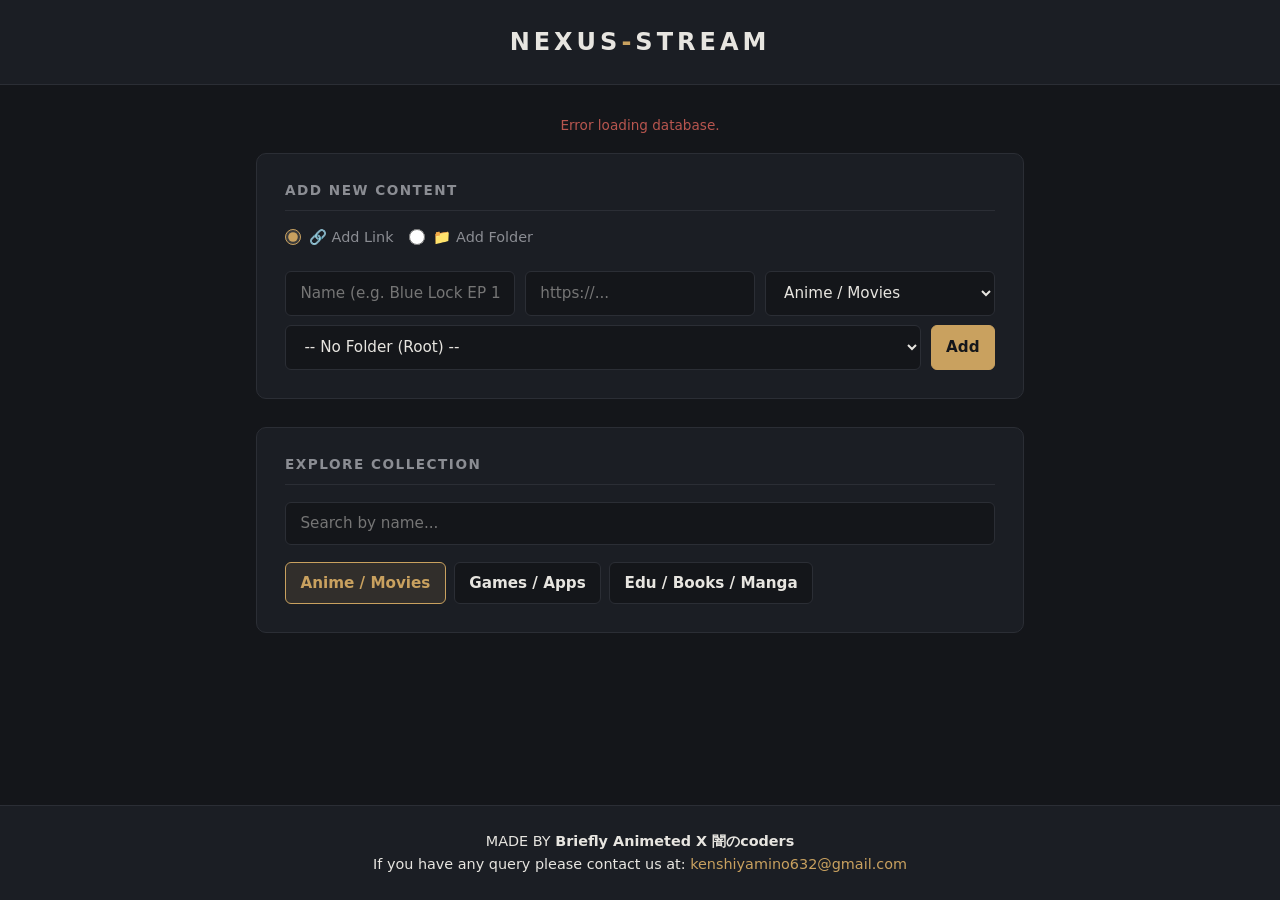
==== commit e75a9643: "Update index.html" ====
--- a/index.html
+++ b/index.html
@@ -8,7 +8,7 @@
 </head>
 <body>
 
-    <header>TALHA<span>-</span>TYAGI</header>
+    <header>NEXUS<span>-</span>STREAM</header>
 
     <main>
         <div id="statusMsg"></div>
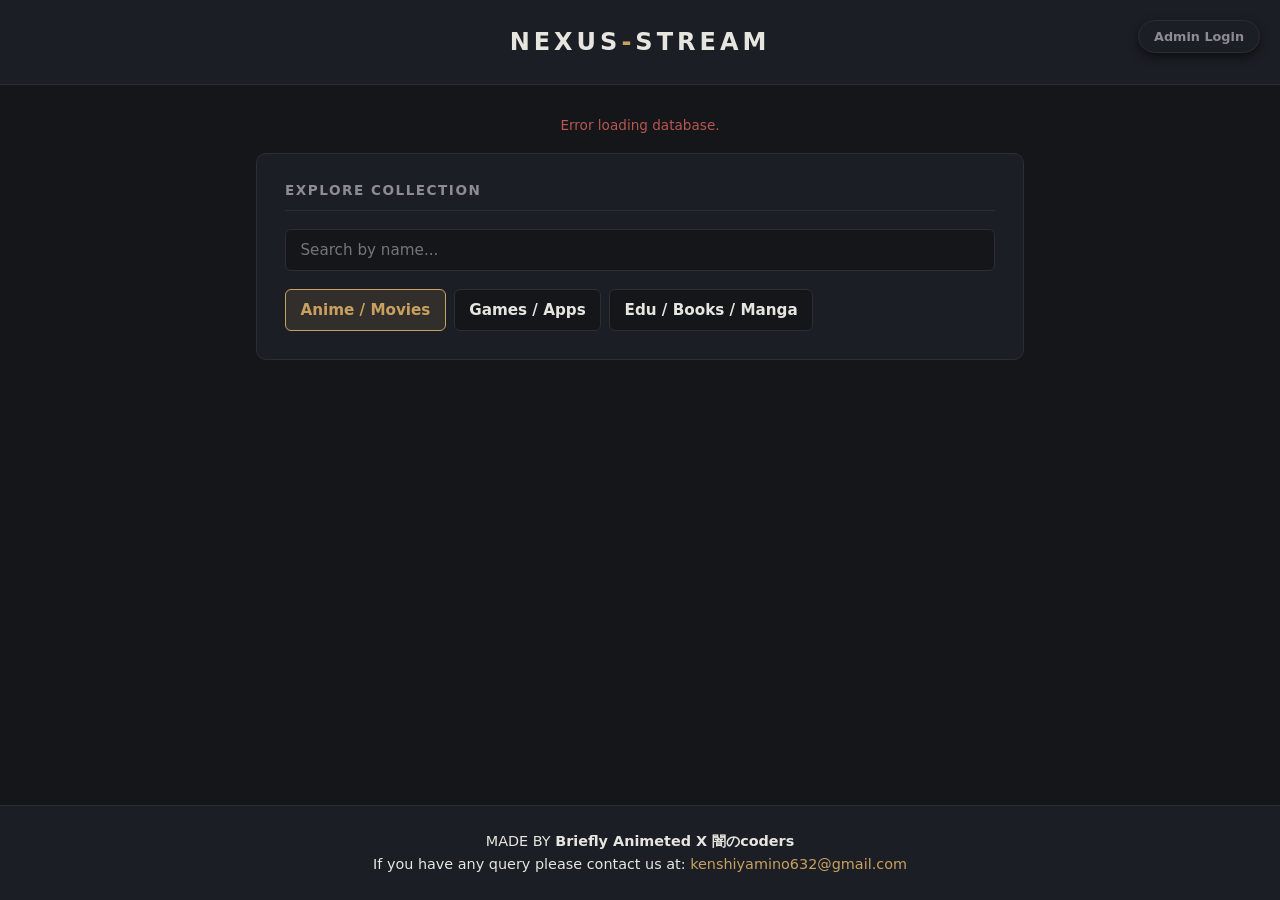
==== commit 1eafe324: "Add files via upload" ====
--- a/index.html
+++ b/index.html
@@ -10,11 +10,15 @@
 
     <header>NEXUS<span>-</span>STREAM</header>
 
+    <!-- Admin Login Button -->
+    <button id="adminLoginBtn" class="floating-admin-btn">Admin Login</button>
+
     <main>
         <div id="statusMsg"></div>
 
-        <div class="card">
-            <h2>Add New Content</h2>
+        <!-- Add Content Card - Only visible to Admin -->
+        <div class="card admin-only" id="addContentCard">
+            <h2>Add New Content (Admin)</h2>
             <form id="linkForm" class="form-group">
                 <div class="type-toggle">
                     <label><input type="radio" name="itemType" value="link" checked> 🔗 Add Link</label>
@@ -23,6 +27,7 @@
 
                 <input type="text" id="linkName" placeholder="Name (e.g. Blue Lock EP 1)" required maxlength="150">
                 <input type="url" id="linkUrl" placeholder="https://..." required maxlength="2000">
+                <input type="text" id="linkPassword" placeholder="Link Pass (Optional - Blank for None)" maxlength="50">
                 
                 <select id="linkCat" onchange="updateFormFolders()">
                     <option value="anime">Anime / Movies</option>
@@ -49,7 +54,7 @@
             </div>
             
             <div class="breadcrumb" id="breadcrumbArea" style="display: none;">
-                <button class="btn-back" onclick="closeFolder()">🔙 Back to Main Category</button>
+                <button class="btn-back" onclick="closeFolder()">Back to Main Category</button>
                 <span id="currentFolderName" class="current-folder-label"></span>
             </div>
         </div>
@@ -104,4 +109,4 @@
 
     <script src="script.js"></script>
 </body>
-</html>
+</html>
--- a/style.css
+++ b/style.css
@@ -27,6 +27,35 @@
     -webkit-font-smoothing: antialiased;
 }
 
+/* Admin Hiding Logic */
+.admin-only { display: none !important; }
+body.admin-mode .admin-only { display: block !important; }
+body.admin-mode form.admin-only { display: flex !important; }
+
+/* Floating Admin Button */
+.floating-admin-btn {
+    position: fixed;
+    top: 20px;
+    right: 20px;
+    background: var(--surface);
+    color: var(--text-muted);
+    border: 1px solid var(--border);
+    padding: 8px 15px;
+    border-radius: 20px;
+    z-index: 999;
+    font-size: 0.8rem;
+    cursor: pointer;
+    box-shadow: 0 4px 10px rgba(0,0,0,0.5);
+    transition: all 0.2s;
+}
+.floating-admin-btn:hover {
+    color: var(--accent);
+    border-color: var(--accent);
+}
+body.admin-mode .floating-admin-btn {
+    display: none;
+}
+
 header {
     background-color: var(--surface);
     padding: 1.75rem 1.5rem;
@@ -90,7 +119,6 @@
 #addBtn { background: var(--accent); color: #14161a; border-color: var(--accent); }
 #addBtn:hover:not(:disabled) { opacity: 0.88; background: var(--accent); }
 
-/* Form Additions */
 .type-toggle { width: 100%; display: flex; gap: 1rem; margin-bottom: 1rem; font-size: 0.9rem; color: var(--text-muted); }
 .type-toggle label { display: flex; align-items: center; gap: 0.5rem; cursor: pointer; }
 .type-toggle input[type="radio"] { accent-color: var(--accent); width: 16px; height: 16px; margin: 0; }
@@ -104,7 +132,6 @@
 .filters button.active { background: var(--accent-soft); color: var(--accent); border-color: var(--accent); }
 .search-bar { width: 100%; box-sizing: border-box; }
 
-/* Breadcrumb / Folders */
 .breadcrumb { display: flex; align-items: center; gap: 1rem; margin-top: 1.2rem; padding-top: 1rem; border-top: 1px dashed var(--border); }
 .btn-back { background: transparent; border-color: var(--border); color: var(--text); padding: 0.5rem 1rem; font-size: 0.85rem; }
 .btn-back:hover { border-color: var(--accent); color: var(--accent); }
@@ -120,34 +147,60 @@
     display: flex;
     flex-direction: column;
     gap: 0.7rem;
-    word-break: break-word;
     transition: border-color 0.15s ease;
 }
 li:hover { border-color: #3a3d46; }
 
-.li-main { display: flex; align-items: center; gap: 1rem; }
-.li-admin-row { display: flex; gap: 0.5rem; padding-top: 0.6rem; border-top: 1px dashed var(--border); }
-
-li a { color: var(--text); text-decoration: none; flex: 1; font-weight: 500; }
-li a:hover { color: var(--accent); }
-
-.item-title { flex: 1; font-weight: 500; color: var(--text); display: flex; align-items: center; gap: 0.5rem; }
+/* Mobile Text Wrap Fixes */
+.li-main { 
+    display: flex; 
+    align-items: center; 
+    gap: 1rem; 
+    flex-wrap: wrap; /* Helps items wrap on small screens */
+}
+.li-admin-row { 
+    display: none; /* Hidden for normal users */
+}
+body.admin-mode .li-admin-row { 
+    display: flex; 
+    gap: 0.5rem; 
+    padding-top: 0.6rem; 
+    border-top: 1px dashed var(--border); 
+    flex-wrap: wrap;
+}
+
+.item-title { 
+    flex: 1; 
+    font-weight: 500; 
+    color: var(--text); 
+    display: block; 
+    word-break: break-word; /* Prevents text from becoming vertical line */
+    overflow-wrap: break-word;
+    min-width: 0; 
+}
 .item-title.folder { color: var(--accent); font-size: 1.05rem; cursor: pointer; }
 .item-title.folder:hover { text-decoration: underline; }
 
+.item-link {
+    flex: 1; 
+    font-weight: 500; 
+    color: var(--text); 
+    text-decoration: none;
+    word-break: break-word; 
+    overflow-wrap: break-word;
+    min-width: 0;
+    cursor: pointer;
+}
+.item-link:hover { color: var(--accent); }
+
 .cat-tag { font-size: 0.72rem; letter-spacing: 0.4px; text-transform: uppercase; color: var(--text-muted); background: var(--surface); padding: 0.35rem 0.65rem; border-radius: 5px; white-space: nowrap; }
 
-/* Action Buttons */
+/* Action Buttons (No Symbols) */
 .btn-remove { background: transparent; color: var(--danger); border-color: var(--border); padding: 0.4rem 0.85rem; font-size: 0.85rem; }
 .btn-remove:hover:not(:disabled) { background: var(--danger-soft); border-color: var(--danger); }
 
-.btn-rename { background: transparent; color: var(--text-muted); border-color: var(--border); padding: 0.4rem 0.85rem; font-size: 0.85rem; }
-.btn-rename:hover:not(:disabled) { background: var(--accent-soft); color: var(--accent); border-color: var(--accent); }
-
-.btn-move { background: transparent; color: var(--text-muted); border-color: var(--border); padding: 0.4rem 0.85rem; font-size: 0.85rem; }
-.btn-move:hover:not(:disabled) { background: var(--accent-soft); color: var(--accent); border-color: var(--accent); }
-
-.btn-reorder { background: transparent; color: var(--text-muted); border-color: var(--border); padding: 0.4rem 0.6rem; font-size: 0.85rem; }
+.btn-rename, .btn-move, .btn-reorder { background: transparent; color: var(--text-muted); border-color: var(--border); padding: 0.4rem 0.85rem; font-size: 0.85rem; }
+.btn-rename:hover:not(:disabled), .btn-move:hover:not(:disabled) { background: var(--accent-soft); color: var(--accent); border-color: var(--accent); }
 .btn-reorder:hover:not(:disabled) { background: var(--surface-hover); border-color: var(--text); color: var(--text); }
 
 .btn-play { background: var(--accent); color: #14161a; border-color: var(--accent); padding: 0.45rem 0.9rem; font-size: 0.85rem; }
